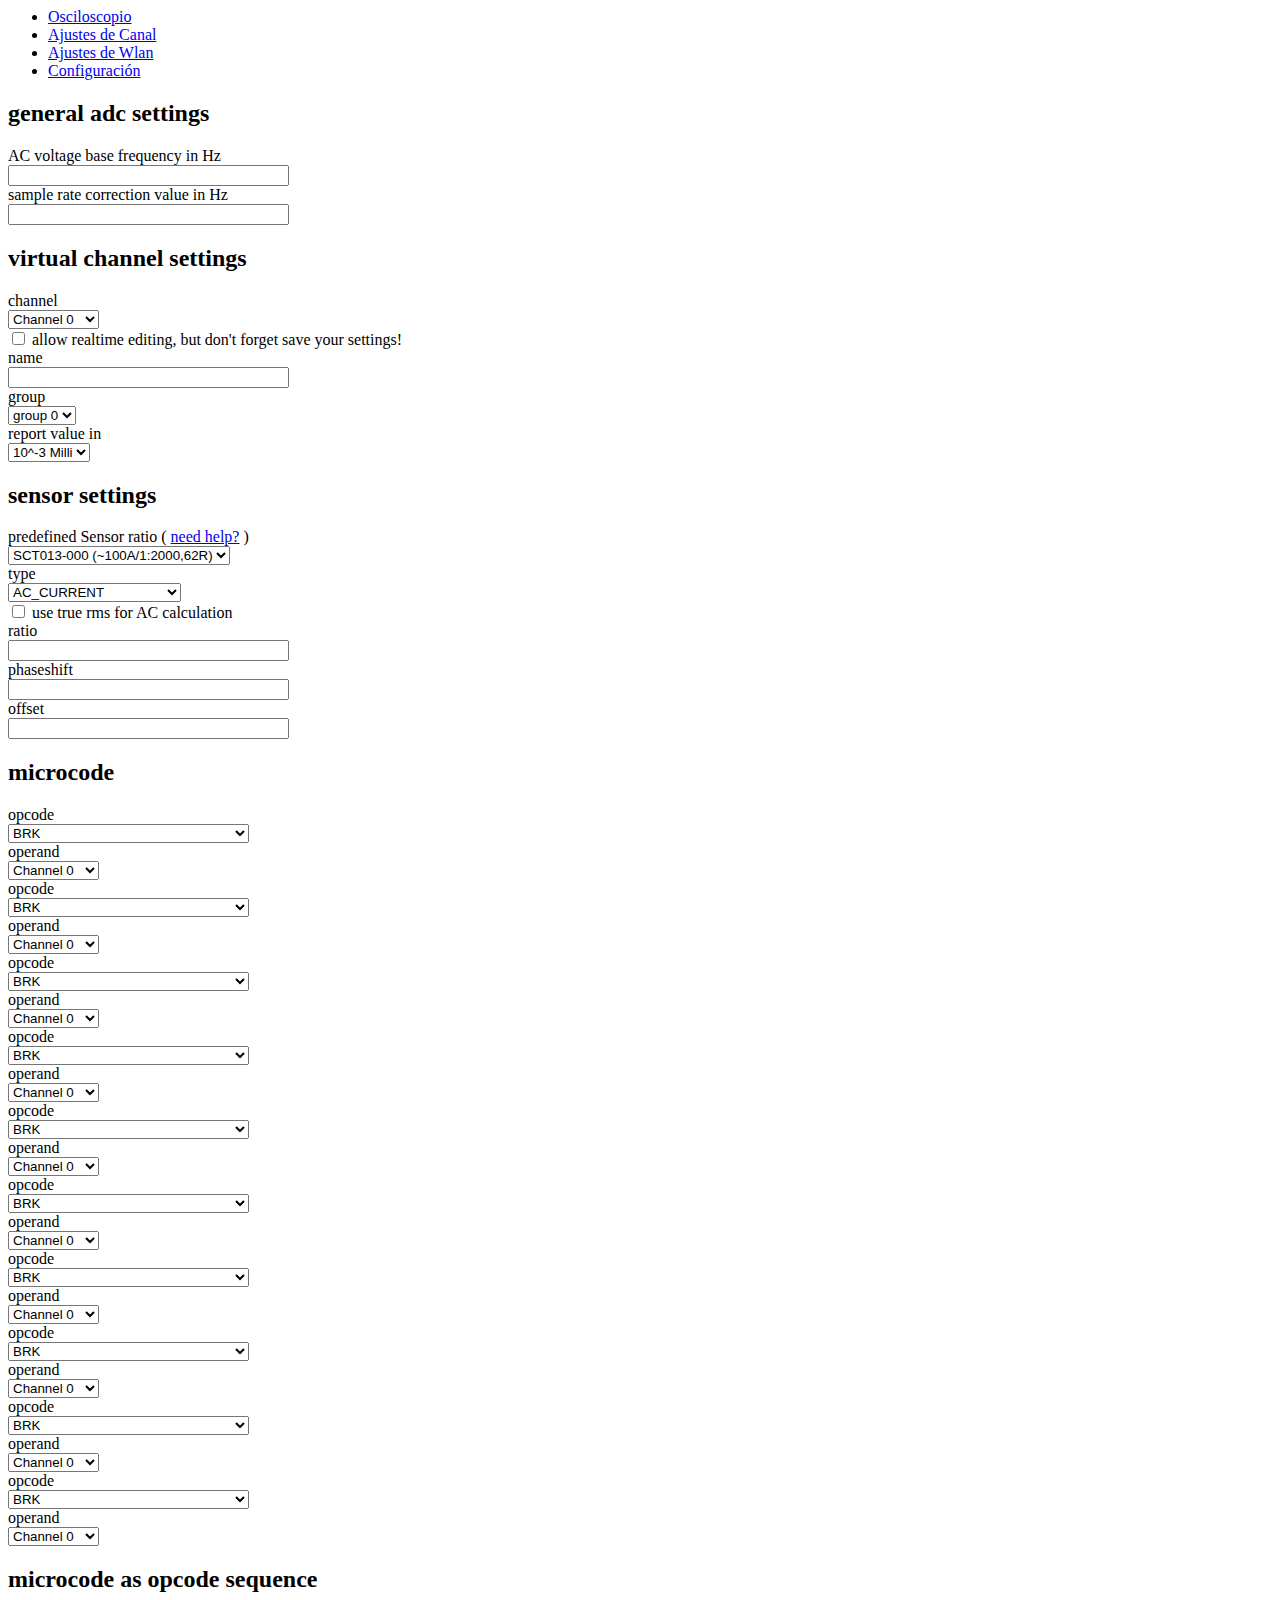
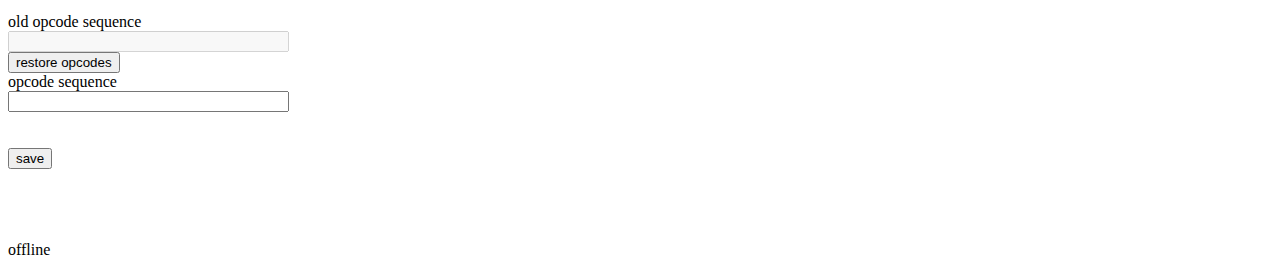
==== data/channel.htm @ c09fe31c "Cambios en el orden del menu" ====
<html>
<head>
   <meta charset='utf-8'>
   <meta http-equiv="X-UA-Compatible" content="IE=edge">
   <meta name="viewport" content="width=device-width, initial-scale=1">
   <link rel="stylesheet" href="styles.css">
<script src="jquery-lastest.min.js" type="text/javascript"></script>
<script src="alarm.js" type="text/javascript"></script>
<script src="script.js"></script>
</head>
<body>
<div id='cssmenu'>
<ul>
  <li><a href='live.htm'>Osciloscopio</a></li>
  <li><a href='channel.htm'>Ajustes de Canal</a></li>
  <!-- <li><a href='group.htm'>group settings</a></li>
  <li><a href='display.htm'>Display settings</a></li>
  <li><a href='ioport.htm'>IO Port settings</a></li> -->
  <!-- <li><a href='mqtt.htm'>MQTT settings</a></li> -->
  <li><a href='wlan.htm'>Ajustes de Wlan</a></li>
  <li><a href='index.htm'>Configuración</a></li>
  <!-- <li><a href='update.htm'>Web update</a></li>
  <li><a href='info.htm'>Info</a></li> -->
</ul>
</div>
<div id="measurement_settings" class="hbox">
  <h2>general adc settings</h2>
  <div class="vbox">
    <label>AC voltage base frequency in Hz</label><br>
    <div class="box">
      <input type='text' size='32' id='network_frequency'></input>
    </div>
  </div>
  <div class="vbox">
    <label>sample rate correction value in Hz</label><br>
    <div class="box">
      <input type='text' size='32' id='samplerate_corr'></input>
    </div>
  </div>
  <h2>virtual channel settings</h2>
  <div class="vbox">
    <label>channel</label><br>
    <div class="box">
      <div class="select-wrapper"><select id="channel" name="channel" onchange='SendSetting("channel");get_channel_config();refreshOpcode( "channel_opcodeseq_str" );'><option value="0">Channel 0</option><option value="1">Channel 1</option><option value="2">Channel 2</option><option value="3">Channel 3</option><option value="4">Channel 4</option><option value="5">Channel 5</option><option value="6">Channel 6</option><option value="7">Channel 7</option><option value="8">Channel 8</option><option value="9">Channel 9</option><option value="10">Channel 10</option><option value="11">Channel 11</option><option value="12">Channel 12</option></select></div>
    </div>
  </div>
  <div class="vbox">
    <input type="checkbox" id="realtime_edit" name="realtime_edit" unchecked><label for="realtime_edit"> allow realtime editing, but don't forget save your settings!</label>
  </div class="vbox">
  <div class="vbox">
    </label>name</label><br>
    <div class="box">
      <input type='text' size='32' id='channel_name' onchange='if( document.getElementById( "realtime_edit" ).checked ) SendSetting( "channel_name" );'></input>
    </div>
  </div>
  <div class="vbox">
    <label>group</label><br>
    <div class="box">
      <div class="select-wrapper"><select id="channel_group_id" name="channel_group_id"><option value="0">group 0</option><option value="1">group 1</option><option value="2">group 2</option><option value="3">group 3</option><option value="4">group 4</option><option value="5">group 5</option></select></div>
    </div>
  </div>
  <div class="vbox">
    <label>report value in</label><br>
    <div class="box">
      <div class="select-wrapper"><select id="channel_report_exp" name="channel_report_exp" onchange='if( document.getElementById( "realtime_edit" ).checked ) SendSetting( "channel_report_exp" );'><option value="-3">10^-3 Milli</option><option value="0">10^0</option><option value="3">10^3 Kilo</option></select></div>
    </div>
  </div>
  <h2>sensor settings</h2>
  <div class="vbox">
    <label>predefined Sensor ratio ( <a href="sensor.htm" target="_blank" rel="noopener noreferrer">need help?</a> )</label><br>
    <div class="select-wrapper"><select id="SensorType" name="SensorType" onclick='setSensor( document.getElementById( "SensorType" ).value );'><option value="0.025989163\0\-2048.0\true">SCT013-000 (~100A/1:2000,62R)</option><option value="0.330000\30\-2048.0\true">ZMPT101B (~250V/1M:2M)</option><option value="0.006598395\0\-2048.0\false">ACS712 (=5A/1k:2k)</option><option value="0.012207031\0\-2048.0\false">ACS712 (=20A/1k:2k)</option><option value="0.018495502\0\-2048.0\false">ACS712 (=30A/1k:2k)</option><option value="0.008862305\0\0.0\false">voltage divider (=36V/1k:10k)</option><option value="0.004833984\0\0.0\false">voltage divider (=19.8V/2k:10k)</option><option value="0.001208496\0\0.0\false">voltage divider (=4.95V/2k:1k)</option><option value="0.000805664\0\0.0\false">direct voltage</option></select></div>
  </div>
  <div class="vbox">
    <label>type</label><br>
    <div class="box">
      <div class="select-wrapper"><select id="channel_type" name="channel_type" onchange='if( document.getElementById( "realtime_edit" ).checked ) SendSetting( "channel_type" );'><option value="0">AC_CURRENT</option><option value="1">AC_VOLTAGE</option><option value="2">DC_CURRENT</option><option value="3">DC_VOLTAGE</option><option value="4">AC_POWER</option><option value="5">AC_REACTIVE_POWER</option><option value="6">DC_POWER</option><option value="7">CHANNEL_NOT_USED</option></select></select></div>
    </div>
  </div>
  <div class="vbox">
    <input type="checkbox" id="channel_true_rms" name="channel_true_rms" onchange='if( document.getElementById( "realtime_edit" ).checked ) SendCheckboxSetting( "channel_true_rms" );' unchecked><label for="channel_true_rms"> use true rms for AC calculation</label>
  </div class="vbox">
  <div class="vbox">
    </label>ratio</label><br>
    <div class="box">
      <input type='text' size='32' id='channel_ratio' onchange='if( document.getElementById( "realtime_edit" ).checked ) SendSetting( "channel_ratio" );'></input>
    </div>
  </div>
  <div class="vbox">
    <label>phaseshift</label><br>
    <div class="box">
      <input type='text' size='32' id='channel_phaseshift' onchange='if( document.getElementById( "realtime_edit" ).checked ) SendSetting( "channel_phaseshift" );'></input>
    </div>
  </div>
  <div class="vbox">
    </label>offset</label><br>
    <div class="box">
      <input type='text' size='32' id='channel_offset' onchange='if( document.getElementById( "realtime_edit" ).checked ) SendSetting( "channel_offset" );'></input>
    </div>
  </div>
  <h2>microcode</h2>
  <div class="vbox">
    <div class="box">
      <label>opcode</label><br>
      <div class="select-wrapper"><select id="opcode_0" name="opcode_0" onclick='refreshOpcodeStr( "channel_opcodeseq_str" );'><option value="0">BRK</option><option value="4">NOP</option><option value="1">A = A + OPERAND</option><option value="2">A = A - OPERAND</option><option value="3">A = A * OPERAND</option><option value="8">A = A * OPERAND RATIO</option><option value="9">A = A * OPERAND SIGN</option><option value="b">A = A * OPERAND REACTIVE SIGN</option><option value="a">A = |A|</option><option value="d">NEG</option><option value="e">PASS NEGATIV</option><option value="f">PASS POSITIV</option><option value="5">A = ADC FROM OPERAND</option><option value="7">FILTER A WITH</option><option value="6">SET A TO</option></select></div>
    </div>
    <div class="box">
      <label>operand</label><br>
      <div class="select-wrapper"><select id="channel_0" name="channel_0"onclick='refreshOpcodeStr( "channel_opcodeseq_str" )';><option value="0">Channel 0</option><option value="1">Channel 1</option><option value="2">Channel 2</option><option value="3">Channel 3</option><option value="4">Channel 4</option><option value="5">Channel 5</option><option value="6">Channel 6</option><option value="7">Channel 7</option><option value="8">Channel 8</option><option value="9">Channel 9</option><option value="a">Channel 10</option><option value="b">Channel 11</option><option value="c">Channel 12</option></select></div>
    </div>
  </div>
  <div class="vbox">
    <div class="box">
      <label>opcode</label><br>
      <div class="select-wrapper"><select id="opcode_1" name="opcode_1" onclick='refreshOpcodeStr( "channel_opcodeseq_str");'><option value="0">BRK</option><option value="4">NOP</option><option value="1">A = A + OPERAND</option><option value="2">A = A - OPERAND</option><option value="3">A = A * OPERAND</option><option value="8">A = A * OPERAND RATIO</option><option value="9">A = A * OPERAND SIGN</option><option value="b">A = A * OPERAND REACTIVE SIGN</option><option value="a">A = |A|</option><option value="d">NEG</option><option value="e">PASS NEGATIV</option><option value="f">PASS POSITIV</option><option value="5">A = ADC FROM OPERAND</option><option value="7">FILTER A WITH</option><option value="6">SET A TO</option></select></div>
    </div>
    <div class="box">
      <label>operand</label><br>
      <div class="select-wrapper"><select id="channel_1" name="channel_1"onclick='refreshOpcodeStr( "channel_opcodeseq_str")';><option value="0">Channel 0</option><option value="1">Channel 1</option><option value="2">Channel 2</option><option value="3">Channel 3</option><option value="4">Channel 4</option><option value="5">Channel 5</option><option value="6">Channel 6</option><option value="7">Channel 7</option><option value="8">Channel 8</option><option value="9">Channel 9</option><option value="a">Channel 10</option><option value="b">Channel 11</option><option value="c">Channel 12</option></select></div>
    </div>
  </div>
  <div class="vbox">
    <div class="box">
      <label>opcode</label><br>
      <div class="select-wrapper"><select id="opcode_2" name="opcode_2" onclick='refreshOpcodeStr( "channel_opcodeseq_str" );'><option value="0">BRK</option><option value="4">NOP</option><option value="1">A = A + OPERAND</option><option value="2">A = A - OPERAND</option><option value="3">A = A * OPERAND</option><option value="8">A = A * OPERAND RATIO</option><option value="9">A = A * OPERAND SIGN</option><option value="b">A = A * OPERAND REACTIVE SIGN</option><option value="a">A = |A|</option><option value="d">NEG</option><option value="e">PASS NEGATIV</option><option value="f">PASS POSITIV</option><option value="5">A = ADC FROM OPERAND</option><option value="7">FILTER A WITH</option><option value="6">SET A TO</option></select></div>
    </div>
    <div class="box">
      <label>operand</label><br>
      <div class="select-wrapper"><select id="channel_2" name="channel_2"onclick='refreshOpcodeStr( "channel_opcodeseq_str" )';><option value="0">Channel 0</option><option value="1">Channel 1</option><option value="2">Channel 2</option><option value="3">Channel 3</option><option value="4">Channel 4</option><option value="5">Channel 5</option><option value="6">Channel 6</option><option value="7">Channel 7</option><option value="8">Channel 8</option><option value="9">Channel 9</option><option value="a">Channel 10</option><option value="b">Channel 11</option><option value="c">Channel 12</option></select></div>
    </div>
  </div>
  <div class="vbox">
    <div class="box">
      <label>opcode</label><br>
      <div class="select-wrapper"><select id="opcode_3" name="opcode_3" onclick='refreshOpcodeStr( "channel_opcodeseq_str" );'><option value="0">BRK</option><option value="4">NOP</option><option value="1">A = A + OPERAND</option><option value="2">A = A - OPERAND</option><option value="3">A = A * OPERAND</option><option value="8">A = A * OPERAND RATIO</option><option value="9">A = A * OPERAND SIGN</option><option value="b">A = A * OPERAND REACTIVE SIGN</option><option value="a">A = |A|</option><option value="d">NEG</option><option value="e">PASS NEGATIV</option><option value="f">PASS POSITIV</option><option value="5">A = ADC FROM OPERAND</option><option value="7">FILTER A WITH</option><option value="6">SET A TO</option></select></div>
    </div>
    <div class="box">
      <label>operand</label><br>
      <div class="select-wrapper"><select id="channel_3" name="channel_3"onclick='refreshOpcodeStr( "channel_opcodeseq_str" )';><option value="0">Channel 0</option><option value="1">Channel 1</option><option value="2">Channel 2</option><option value="3">Channel 3</option><option value="4">Channel 4</option><option value="5">Channel 5</option><option value="6">Channel 6</option><option value="7">Channel 7</option><option value="8">Channel 8</option><option value="9">Channel 9</option><option value="a">Channel 10</option><option value="b">Channel 11</option><option value="c">Channel 12</option></select></div>
    </div>
  </div>
  <div class="vbox">
    <div class="box">
      <label>opcode</label><br>
      <div class="select-wrapper"><select id="opcode_4" name="opcode_4" onclick='refreshOpcodeStr( "channel_opcodeseq_str" );'><option value="0">BRK</option><option value="4">NOP</option><option value="1">A = A + OPERAND</option><option value="2">A = A - OPERAND</option><option value="3">A = A * OPERAND</option><option value="8">A = A * OPERAND RATIO</option><option value="9">A = A * OPERAND SIGN</option><option value="b">A = A * OPERAND REACTIVE SIGN</option><option value="a">A = |A|</option><option value="d">NEG</option><option value="e">PASS NEGATIV</option><option value="f">PASS POSITIV</option><option value="5">A = ADC FROM OPERAND</option><option value="7">FILTER A WITH</option><option value="6">SET A TO</option></select></div>
    </div>
    <div class="box">
      <label>operand</label><br>
      <div class="select-wrapper"><select id="channel_4" name="channel_4"onclick='refreshOpcodeStr( "channel_opcodeseq_str" )';><option value="0">Channel 0</option><option value="1">Channel 1</option><option value="2">Channel 2</option><option value="3">Channel 3</option><option value="4">Channel 4</option><option value="5">Channel 5</option><option value="6">Channel 6</option><option value="7">Channel 7</option><option value="8">Channel 8</option><option value="9">Channel 9</option><option value="a">Channel 10</option><option value="b">Channel 11</option><option value="c">Channel 12</option></select></div>
    </div>
  </div>
  <div class="vbox">
    <div class="box">
      <label>opcode</label><br>
      <div class="select-wrapper"><select id="opcode_5" name="opcode_5" onclick='refreshOpcodeStr( "channel_opcodeseq_str" );'><option value="0">BRK</option><option value="4">NOP</option><option value="1">A = A + OPERAND</option><option value="2">A = A - OPERAND</option><option value="3">A = A * OPERAND</option><option value="8">A = A * OPERAND RATIO</option><option value="9">A = A * OPERAND SIGN</option><option value="b">A = A * OPERAND REACTIVE SIGN</option><option value="a">A = |A|</option><option value="d">NEG</option><option value="e">PASS NEGATIV</option><option value="f">PASS POSITIV</option><option value="5">A = ADC FROM OPERAND</option><option value="7">FILTER A WITH</option><option value="6">SET A TO</option></select></div>
    </div>
    <div class="box">
      <label>operand</label><br>
      <div class="select-wrapper"><select id="channel_5" name="channel_5"onclick='refreshOpcodeStr( "channel_opcodeseq_str" )';><option value="0">Channel 0</option><option value="1">Channel 1</option><option value="2">Channel 2</option><option value="3">Channel 3</option><option value="4">Channel 4</option><option value="5">Channel 5</option><option value="6">Channel 6</option><option value="7">Channel 7</option><option value="8">Channel 8</option><option value="9">Channel 9</option><option value="a">Channel 10</option><option value="b">Channel 11</option><option value="c">Channel 12</option></select></div>
    </div>
  </div>
  <div class="vbox">
    <div class="box">
      <label>opcode</label><br>
      <div class="select-wrapper"><select id="opcode_6" name="opcode_6" onclick='refreshOpcodeStr( "channel_opcodeseq_str" );'><option value="0">BRK</option><option value="4">NOP</option><option value="1">A = A + OPERAND</option><option value="2">A = A - OPERAND</option><option value="3">A = A * OPERAND</option><option value="8">A = A * OPERAND RATIO</option><option value="9">A = A * OPERAND SIGN</option><option value="b">A = A * OPERAND REACTIVE SIGN</option><option value="a">A = |A|</option><option value="d">NEG</option><option value="e">PASS NEGATIV</option><option value="f">PASS POSITIV</option><option value="5">A = ADC FROM OPERAND</option><option value="7">FILTER A WITH</option><option value="6">SET A TO</option></select></div>
    </div>
    <div class="box">
      <label>operand</label><br>
      <div class="select-wrapper"><select id="channel_6" name="channel_6"onclick='refreshOpcodeStr( "channel_opcodeseq_str" )';><option value="0">Channel 0</option><option value="1">Channel 1</option><option value="2">Channel 2</option><option value="3">Channel 3</option><option value="4">Channel 4</option><option value="5">Channel 5</option><option value="6">Channel 6</option><option value="7">Channel 7</option><option value="8">Channel 8</option><option value="9">Channel 9</option><option value="a">Channel 10</option><option value="b">Channel 11</option><option value="c">Channel 12</option></select></div>
    </div>
  </div>
  <div class="vbox">
    <div class="box">
      <label>opcode</label><br>
      <div class="select-wrapper"><select id="opcode_7" name="opcode_7" onclick='refreshOpcodeStr( "channel_opcodeseq_str" );'><option value="0">BRK</option><option value="4">NOP</option><option value="1">A = A + OPERAND</option><option value="2">A = A - OPERAND</option><option value="3">A = A * OPERAND</option><option value="8">A = A * OPERAND RATIO</option><option value="9">A = A * OPERAND SIGN</option><option value="b">A = A * OPERAND REACTIVE SIGN</option><option value="a">A = |A|</option><option value="d">NEG</option><option value="e">PASS NEGATIV</option><option value="f">PASS POSITIV</option><option value="5">A = ADC FROM OPERAND</option><option value="7">FILTER A WITH</option><option value="6">SET A TO</option></select></div>
    </div>
    <div class="box">
      <label>operand</label><br>
      <div class="select-wrapper"><select id="channel_7" name="channel_7"onclick='refreshOpcodeStr( "channel_opcodeseq_str" )';><option value="0">Channel 0</option><option value="1">Channel 1</option><option value="2">Channel 2</option><option value="3">Channel 3</option><option value="4">Channel 4</option><option value="5">Channel 5</option><option value="6">Channel 6</option><option value="7">Channel 7</option><option value="8">Channel 8</option><option value="9">Channel 9</option><option value="a">Channel 10</option><option value="b">Channel 11</option><option value="c">Channel 12</option></select></div>
    </div>
  </div>
  <div class="vbox">
    <div class="box">
      <label>opcode</label><br>
      <div class="select-wrapper"><select id="opcode_8" name="opcode_8" onclick='refreshOpcodeStr( "channel_opcodeseq_str" );'><option value="0">BRK</option><option value="4">NOP</option><option value="1">A = A + OPERAND</option><option value="2">A = A - OPERAND</option><option value="3">A = A * OPERAND</option><option value="8">A = A * OPERAND RATIO</option><option value="9">A = A * OPERAND SIGN</option><option value="b">A = A * OPERAND REACTIVE SIGN</option><option value="a">A = |A|</option><option value="d">NEG</option><option value="e">PASS NEGATIV</option><option value="f">PASS POSITIV</option><option value="5">A = ADC FROM OPERAND</option><option value="7">FILTER A WITH</option><option value="6">SET A TO</option></select></div>
    </div>
    <div class="box">
      <label>operand</label><br>
      <div class="select-wrapper"><select id="channel_8" name="channel_8"onclick='refreshOpcodeStr( "channel_opcodeseq_str" )';><option value="0">Channel 0</option><option value="1">Channel 1</option><option value="2">Channel 2</option><option value="3">Channel 3</option><option value="4">Channel 4</option><option value="5">Channel 5</option><option value="6">Channel 6</option><option value="7">Channel 7</option><option value="8">Channel 8</option><option value="9">Channel 9</option><option value="a">Channel 10</option><option value="b">Channel 11</option><option value="c">Channel 12</option></select></div>
    </div>
  </div>
  <div class="vbox">
    <div class="box">
      <label>opcode</label><br>
      <div class="select-wrapper"><select id="opcode_9" name="opcode_9" onclick='refreshOpcodeStr( "channel_opcodeseq_str" );'><option value="0">BRK</option><option value="4">NOP</option><option value="1">A = A + OPERAND</option><option value="2">A = A - OPERAND</option><option value="3">A = A * OPERAND</option><option value="8">A = A * OPERAND RATIO</option><option value="9">A = A * OPERAND SIGN</option><option value="b">A = A * OPERAND REACTIVE SIGN</option><option value="a">A = |A|</option><option value="d">NEG</option><option value="e">PASS NEGATIV</option><option value="f">PASS POSITIV</option><option value="5">A = ADC FROM OPERAND</option><option value="7">FILTER A WITH</option><option value="6">SET A TO</option></select></div>
    </div>
    <div class="box">
      <label>operand</label><br>
      <div class="select-wrapper"><select id="channel_9" name="channel_9"onclick='refreshOpcodeStr( "channel_opcodeseq_str" )';><option value="0">Channel 0</option><option value="1">Channel 1</option><option value="2">Channel 2</option><option value="3">Channel 3</option><option value="4">Channel 4</option><option value="5">Channel 5</option><option value="6">Channel 6</option><option value="7">Channel 7</option><option value="8">Channel 8</option><option value="9">Channel 9</option><option value="a">Channel 10</option><option value="b">Channel 11</option><option value="c">Channel 12</option></select></div>
    </div>
  </div>
  <h2>microcode as opcode sequence</h2>
  <div class="vbox">
    <label>old opcode sequence</label><br>
    <div class="box">
      <input type='text' size='32' id='old_channel_opcodeseq_str' name='old_channel_opcodeseq_str' disabled></input>
    </div>
    <div class="box">
      <button type='button' onclick='document.getElementById( "channel_opcodeseq_str" ).value = document.getElementById( "old_channel_opcodeseq_str" ).value; refreshOpcode( "channel_opcodeseq_str" );' class='smallbutton'>restore opcodes</button>
    </div>
  </div>
  <div class="vbox">
    <label>opcode sequence</label><br>
    <div class="box">
      <input type='text' size='32' id='channel_opcodeseq_str' name='channel_opcodeseq_str' onchange='refreshOpcode( "channel_opcodeseq_str" );'></input>
    </div>
  </div>
</div>
<br>
<br>
<button type='button' onclick='SendSetting("network_frequency");SendSetting("samplerate_corr");SendCheckboxSetting("channel_true_rms");SendSetting("channel_opcodeseq_str");SendSetting("channel_type");SendSetting("channel_phaseshift");SendSetting("channel_report_exp");SendSetting("channel_offset");SendSetting("channel_name");SendSetting("channel_ratio");SendSetting("channel_group_id");SaveSettings();get_channel_config();get_measurement_settings();' class='button'>save</button><br><br>
<br>
<br>
<br>
<div id='fixedfooter'><span id='status'>offline</span></div>
</body>
</html>
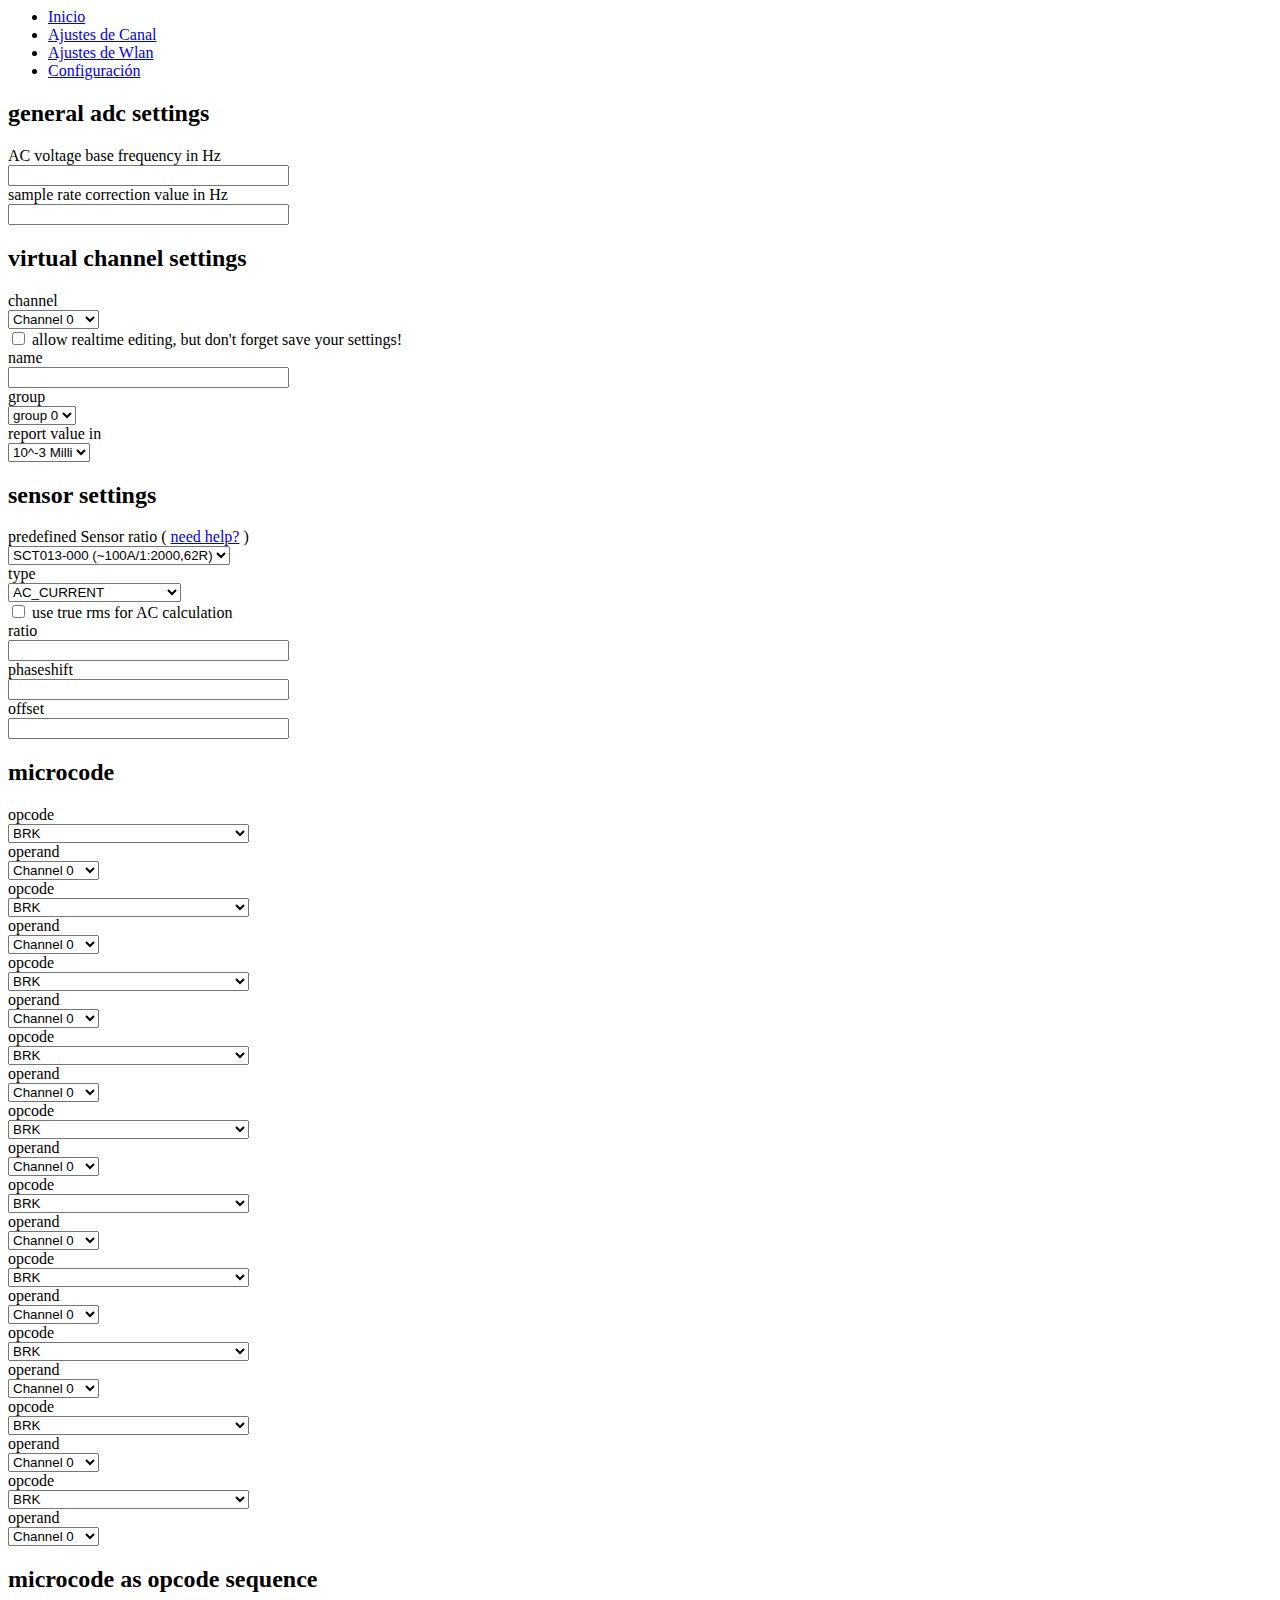
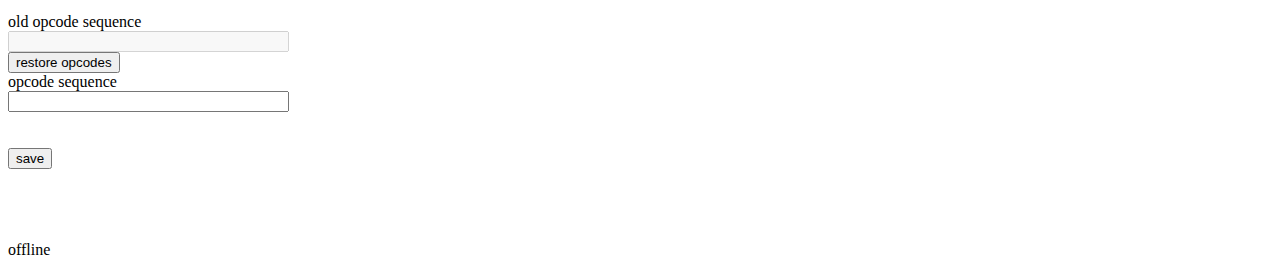
==== commit 7e73bdf3: "Osciloscopio a Inicio" ====
--- a/data/channel.htm
+++ b/data/channel.htm
@@ -11,7 +11,7 @@
 <body>
 <div id='cssmenu'>
 <ul>
-  <li><a href='live.htm'>Osciloscopio</a></li>
+  <li><a href='live.htm'>Inicio</a></li>
   <li><a href='channel.htm'>Ajustes de Canal</a></li>
   <!-- <li><a href='group.htm'>group settings</a></li>
   <li><a href='display.htm'>Display settings</a></li>
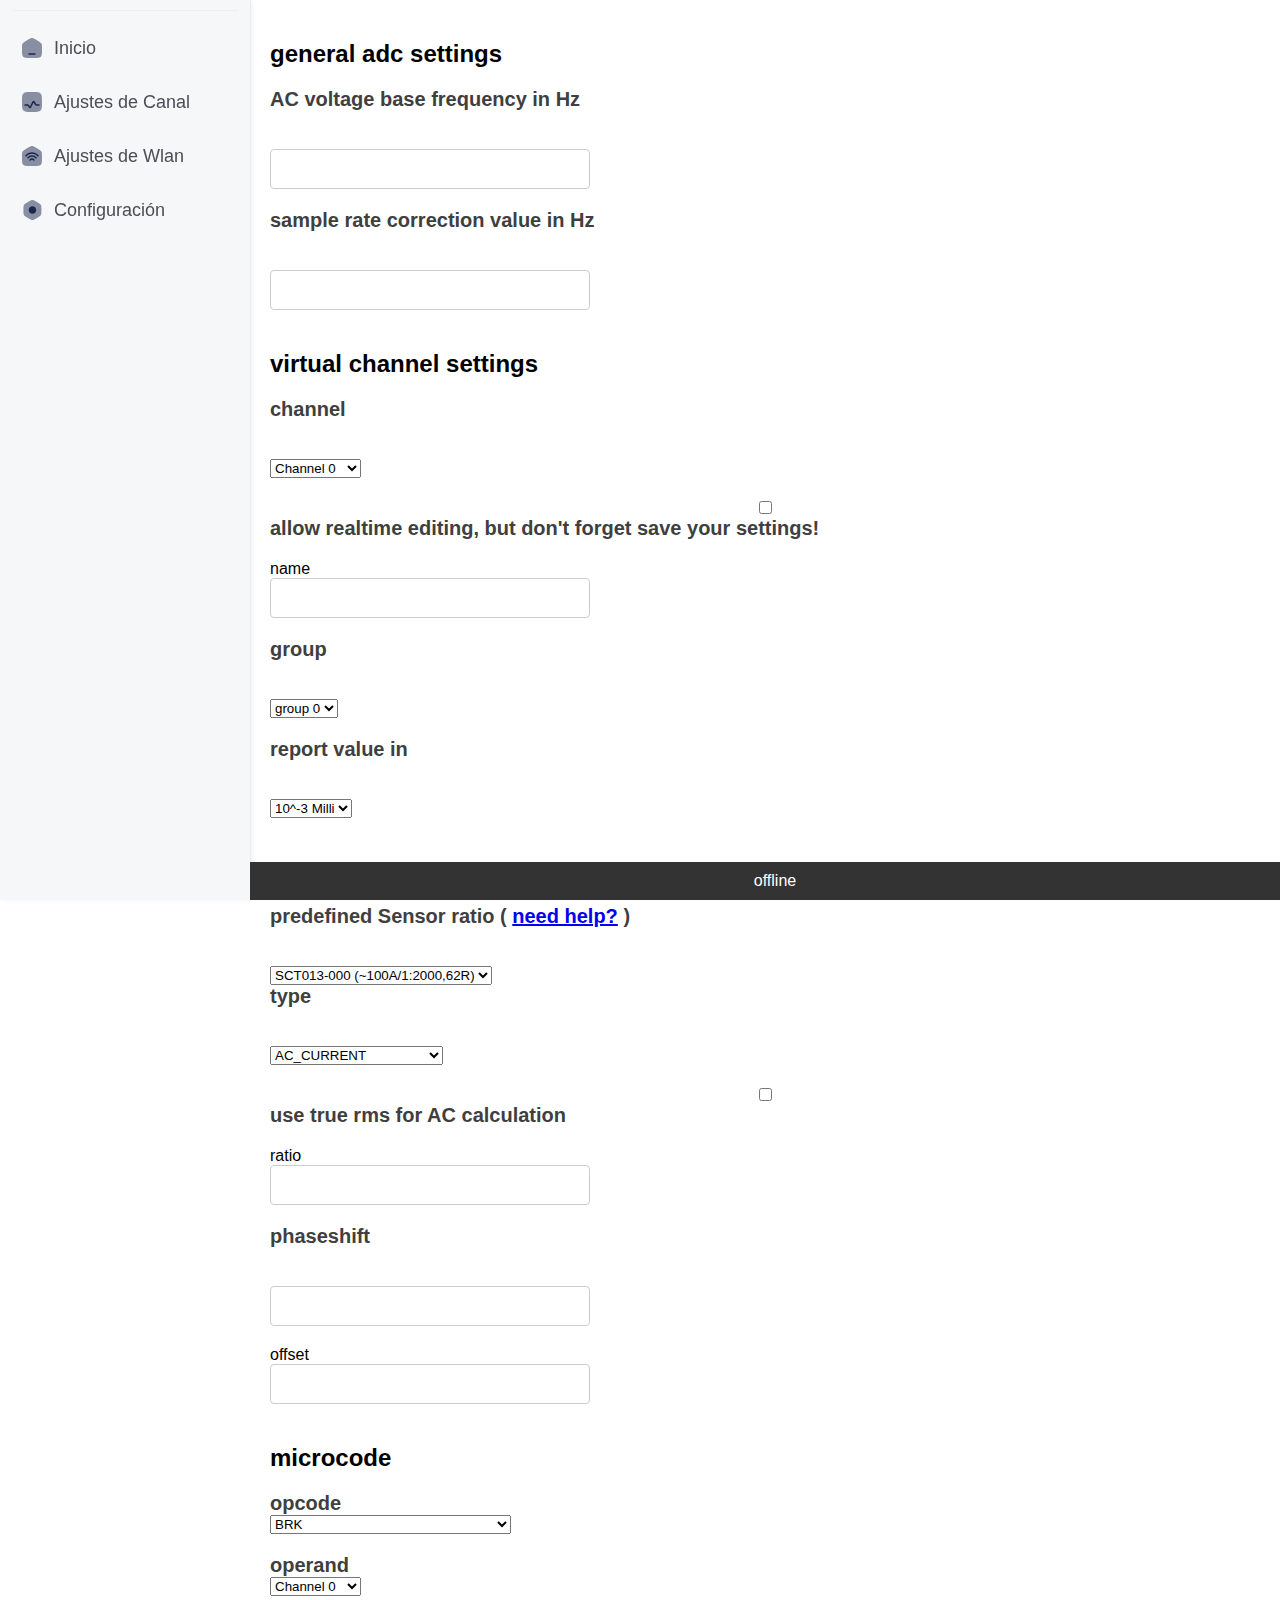
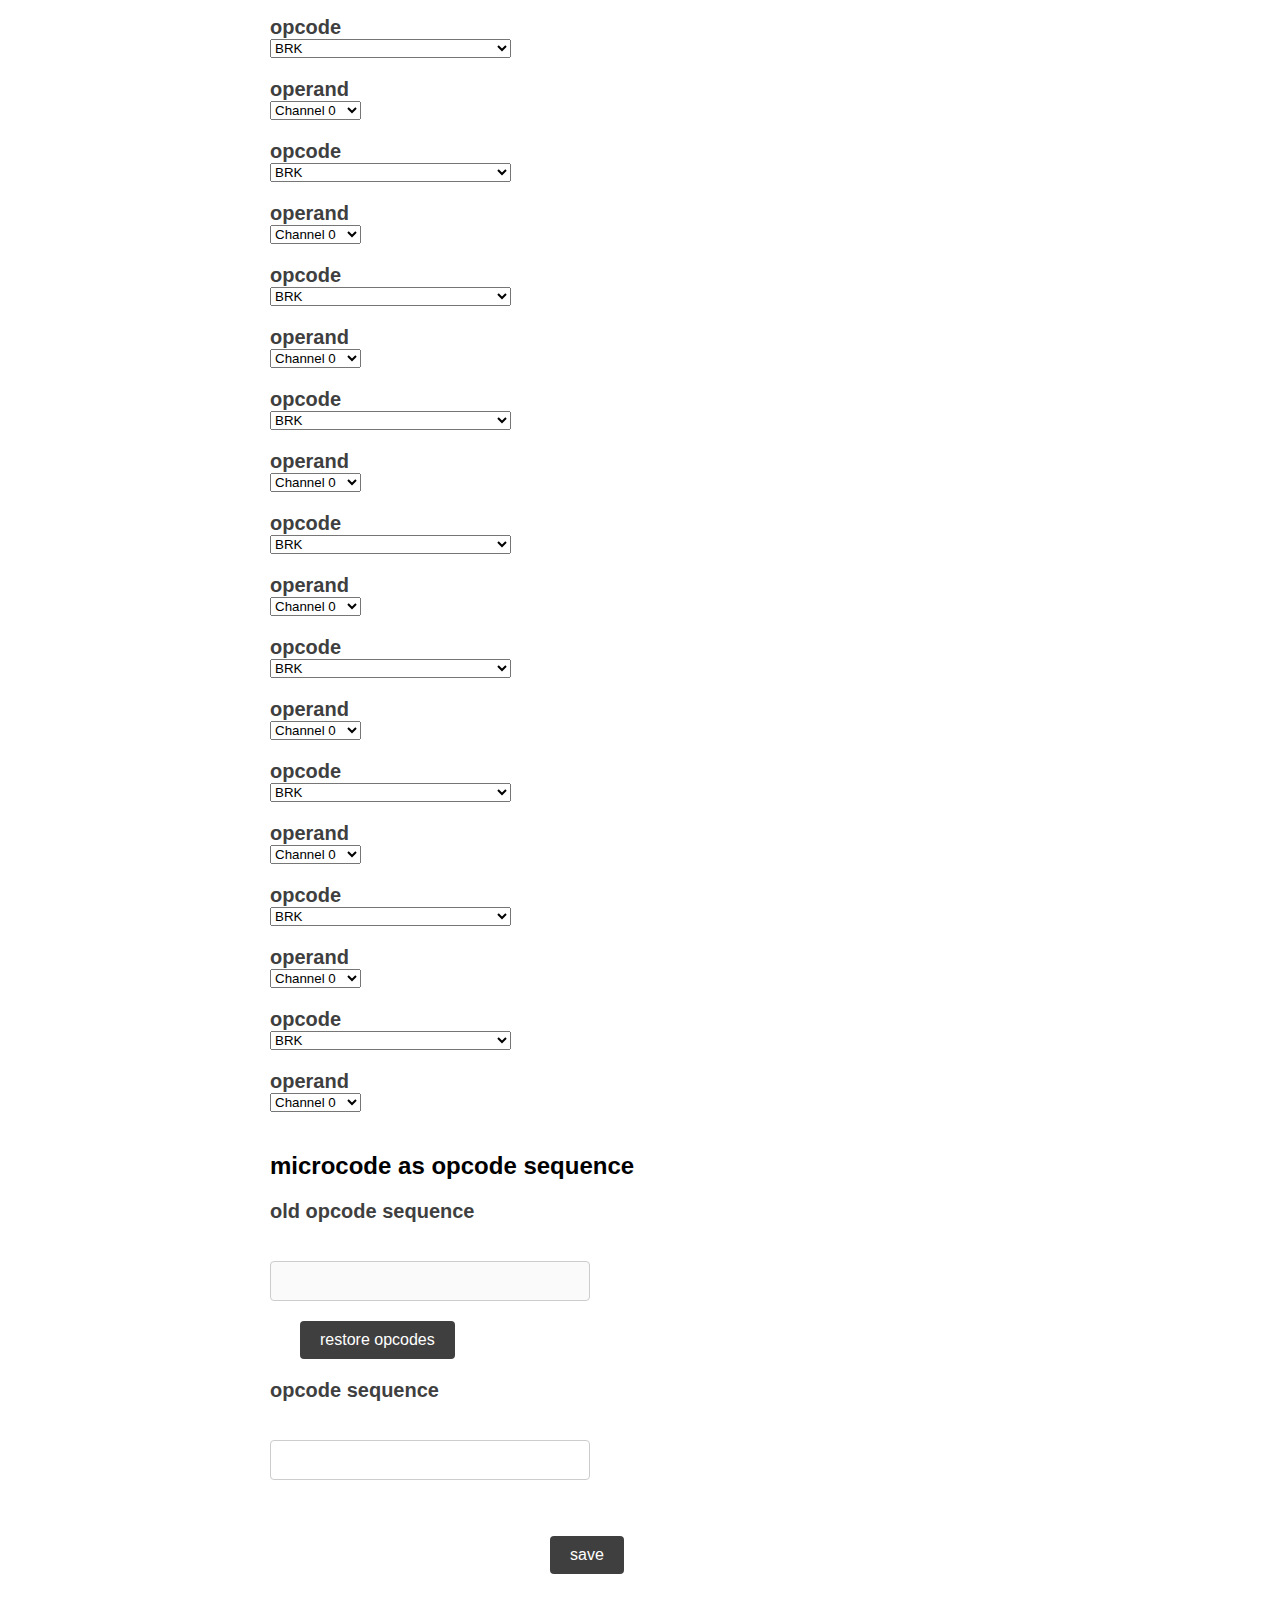
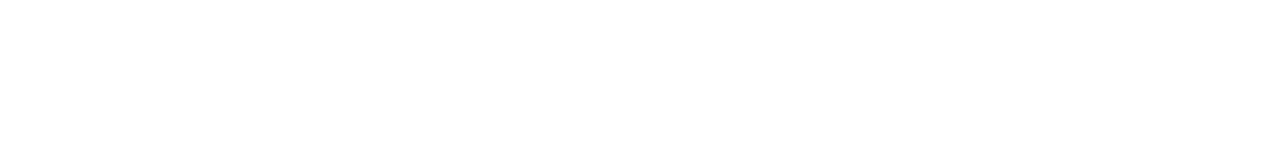
==== commit 77e33dc8: "ajusto estilos unifico menús" ====
--- a/data/channel.htm
+++ b/data/channel.htm
@@ -3,224 +3,222 @@
    <meta charset='utf-8'>
    <meta http-equiv="X-UA-Compatible" content="IE=edge">
    <meta name="viewport" content="width=device-width, initial-scale=1">
-   <link rel="stylesheet" href="styles.css">
+   <link rel="stylesheet" href="styles2.css">
 <script src="jquery-lastest.min.js" type="text/javascript"></script>
 <script src="alarm.js" type="text/javascript"></script>
 <script src="script.js"></script>
 </head>
 <body>
-<div id='cssmenu'>
-<ul>
-  <li><a href='live.htm'>Inicio</a></li>
-  <li><a href='channel.htm'>Ajustes de Canal</a></li>
-  <!-- <li><a href='group.htm'>group settings</a></li>
-  <li><a href='display.htm'>Display settings</a></li>
-  <li><a href='ioport.htm'>IO Port settings</a></li> -->
-  <!-- <li><a href='mqtt.htm'>MQTT settings</a></li> -->
-  <li><a href='wlan.htm'>Ajustes de Wlan</a></li>
-  <li><a href='index.htm'>Configuración</a></li>
-  <!-- <li><a href='update.htm'>Web update</a></li>
-  <li><a href='info.htm'>Info</a></li> -->
-</ul>
-</div>
-<div id="measurement_settings" class="hbox">
-  <h2>general adc settings</h2>
-  <div class="vbox">
-    <label>AC voltage base frequency in Hz</label><br>
-    <div class="box">
-      <input type='text' size='32' id='network_frequency'></input>
-    </div>
-  </div>
-  <div class="vbox">
-    <label>sample rate correction value in Hz</label><br>
-    <div class="box">
-      <input type='text' size='32' id='samplerate_corr'></input>
-    </div>
-  </div>
-  <h2>virtual channel settings</h2>
-  <div class="vbox">
-    <label>channel</label><br>
-    <div class="box">
-      <div class="select-wrapper"><select id="channel" name="channel" onchange='SendSetting("channel");get_channel_config();refreshOpcode( "channel_opcodeseq_str" );'><option value="0">Channel 0</option><option value="1">Channel 1</option><option value="2">Channel 2</option><option value="3">Channel 3</option><option value="4">Channel 4</option><option value="5">Channel 5</option><option value="6">Channel 6</option><option value="7">Channel 7</option><option value="8">Channel 8</option><option value="9">Channel 9</option><option value="10">Channel 10</option><option value="11">Channel 11</option><option value="12">Channel 12</option></select></div>
-    </div>
-  </div>
-  <div class="vbox">
-    <input type="checkbox" id="realtime_edit" name="realtime_edit" unchecked><label for="realtime_edit"> allow realtime editing, but don't forget save your settings!</label>
-  </div class="vbox">
-  <div class="vbox">
-    </label>name</label><br>
-    <div class="box">
-      <input type='text' size='32' id='channel_name' onchange='if( document.getElementById( "realtime_edit" ).checked ) SendSetting( "channel_name" );'></input>
-    </div>
-  </div>
-  <div class="vbox">
-    <label>group</label><br>
-    <div class="box">
-      <div class="select-wrapper"><select id="channel_group_id" name="channel_group_id"><option value="0">group 0</option><option value="1">group 1</option><option value="2">group 2</option><option value="3">group 3</option><option value="4">group 4</option><option value="5">group 5</option></select></div>
-    </div>
-  </div>
-  <div class="vbox">
-    <label>report value in</label><br>
-    <div class="box">
-      <div class="select-wrapper"><select id="channel_report_exp" name="channel_report_exp" onchange='if( document.getElementById( "realtime_edit" ).checked ) SendSetting( "channel_report_exp" );'><option value="-3">10^-3 Milli</option><option value="0">10^0</option><option value="3">10^3 Kilo</option></select></div>
-    </div>
-  </div>
-  <h2>sensor settings</h2>
-  <div class="vbox">
-    <label>predefined Sensor ratio ( <a href="sensor.htm" target="_blank" rel="noopener noreferrer">need help?</a> )</label><br>
-    <div class="select-wrapper"><select id="SensorType" name="SensorType" onclick='setSensor( document.getElementById( "SensorType" ).value );'><option value="0.025989163\0\-2048.0\true">SCT013-000 (~100A/1:2000,62R)</option><option value="0.330000\30\-2048.0\true">ZMPT101B (~250V/1M:2M)</option><option value="0.006598395\0\-2048.0\false">ACS712 (=5A/1k:2k)</option><option value="0.012207031\0\-2048.0\false">ACS712 (=20A/1k:2k)</option><option value="0.018495502\0\-2048.0\false">ACS712 (=30A/1k:2k)</option><option value="0.008862305\0\0.0\false">voltage divider (=36V/1k:10k)</option><option value="0.004833984\0\0.0\false">voltage divider (=19.8V/2k:10k)</option><option value="0.001208496\0\0.0\false">voltage divider (=4.95V/2k:1k)</option><option value="0.000805664\0\0.0\false">direct voltage</option></select></div>
-  </div>
-  <div class="vbox">
-    <label>type</label><br>
-    <div class="box">
-      <div class="select-wrapper"><select id="channel_type" name="channel_type" onchange='if( document.getElementById( "realtime_edit" ).checked ) SendSetting( "channel_type" );'><option value="0">AC_CURRENT</option><option value="1">AC_VOLTAGE</option><option value="2">DC_CURRENT</option><option value="3">DC_VOLTAGE</option><option value="4">AC_POWER</option><option value="5">AC_REACTIVE_POWER</option><option value="6">DC_POWER</option><option value="7">CHANNEL_NOT_USED</option></select></select></div>
-    </div>
-  </div>
-  <div class="vbox">
-    <input type="checkbox" id="channel_true_rms" name="channel_true_rms" onchange='if( document.getElementById( "realtime_edit" ).checked ) SendCheckboxSetting( "channel_true_rms" );' unchecked><label for="channel_true_rms"> use true rms for AC calculation</label>
-  </div class="vbox">
-  <div class="vbox">
-    </label>ratio</label><br>
-    <div class="box">
-      <input type='text' size='32' id='channel_ratio' onchange='if( document.getElementById( "realtime_edit" ).checked ) SendSetting( "channel_ratio" );'></input>
-    </div>
-  </div>
-  <div class="vbox">
-    <label>phaseshift</label><br>
-    <div class="box">
-      <input type='text' size='32' id='channel_phaseshift' onchange='if( document.getElementById( "realtime_edit" ).checked ) SendSetting( "channel_phaseshift" );'></input>
-    </div>
-  </div>
-  <div class="vbox">
-    </label>offset</label><br>
-    <div class="box">
-      <input type='text' size='32' id='channel_offset' onchange='if( document.getElementById( "realtime_edit" ).checked ) SendSetting( "channel_offset" );'></input>
-    </div>
-  </div>
-  <h2>microcode</h2>
-  <div class="vbox">
-    <div class="box">
-      <label>opcode</label><br>
-      <div class="select-wrapper"><select id="opcode_0" name="opcode_0" onclick='refreshOpcodeStr( "channel_opcodeseq_str" );'><option value="0">BRK</option><option value="4">NOP</option><option value="1">A = A + OPERAND</option><option value="2">A = A - OPERAND</option><option value="3">A = A * OPERAND</option><option value="8">A = A * OPERAND RATIO</option><option value="9">A = A * OPERAND SIGN</option><option value="b">A = A * OPERAND REACTIVE SIGN</option><option value="a">A = |A|</option><option value="d">NEG</option><option value="e">PASS NEGATIV</option><option value="f">PASS POSITIV</option><option value="5">A = ADC FROM OPERAND</option><option value="7">FILTER A WITH</option><option value="6">SET A TO</option></select></div>
-    </div>
-    <div class="box">
-      <label>operand</label><br>
-      <div class="select-wrapper"><select id="channel_0" name="channel_0"onclick='refreshOpcodeStr( "channel_opcodeseq_str" )';><option value="0">Channel 0</option><option value="1">Channel 1</option><option value="2">Channel 2</option><option value="3">Channel 3</option><option value="4">Channel 4</option><option value="5">Channel 5</option><option value="6">Channel 6</option><option value="7">Channel 7</option><option value="8">Channel 8</option><option value="9">Channel 9</option><option value="a">Channel 10</option><option value="b">Channel 11</option><option value="c">Channel 12</option></select></div>
-    </div>
-  </div>
-  <div class="vbox">
-    <div class="box">
-      <label>opcode</label><br>
-      <div class="select-wrapper"><select id="opcode_1" name="opcode_1" onclick='refreshOpcodeStr( "channel_opcodeseq_str");'><option value="0">BRK</option><option value="4">NOP</option><option value="1">A = A + OPERAND</option><option value="2">A = A - OPERAND</option><option value="3">A = A * OPERAND</option><option value="8">A = A * OPERAND RATIO</option><option value="9">A = A * OPERAND SIGN</option><option value="b">A = A * OPERAND REACTIVE SIGN</option><option value="a">A = |A|</option><option value="d">NEG</option><option value="e">PASS NEGATIV</option><option value="f">PASS POSITIV</option><option value="5">A = ADC FROM OPERAND</option><option value="7">FILTER A WITH</option><option value="6">SET A TO</option></select></div>
-    </div>
-    <div class="box">
-      <label>operand</label><br>
-      <div class="select-wrapper"><select id="channel_1" name="channel_1"onclick='refreshOpcodeStr( "channel_opcodeseq_str")';><option value="0">Channel 0</option><option value="1">Channel 1</option><option value="2">Channel 2</option><option value="3">Channel 3</option><option value="4">Channel 4</option><option value="5">Channel 5</option><option value="6">Channel 6</option><option value="7">Channel 7</option><option value="8">Channel 8</option><option value="9">Channel 9</option><option value="a">Channel 10</option><option value="b">Channel 11</option><option value="c">Channel 12</option></select></div>
-    </div>
-  </div>
-  <div class="vbox">
-    <div class="box">
-      <label>opcode</label><br>
-      <div class="select-wrapper"><select id="opcode_2" name="opcode_2" onclick='refreshOpcodeStr( "channel_opcodeseq_str" );'><option value="0">BRK</option><option value="4">NOP</option><option value="1">A = A + OPERAND</option><option value="2">A = A - OPERAND</option><option value="3">A = A * OPERAND</option><option value="8">A = A * OPERAND RATIO</option><option value="9">A = A * OPERAND SIGN</option><option value="b">A = A * OPERAND REACTIVE SIGN</option><option value="a">A = |A|</option><option value="d">NEG</option><option value="e">PASS NEGATIV</option><option value="f">PASS POSITIV</option><option value="5">A = ADC FROM OPERAND</option><option value="7">FILTER A WITH</option><option value="6">SET A TO</option></select></div>
-    </div>
-    <div class="box">
-      <label>operand</label><br>
-      <div class="select-wrapper"><select id="channel_2" name="channel_2"onclick='refreshOpcodeStr( "channel_opcodeseq_str" )';><option value="0">Channel 0</option><option value="1">Channel 1</option><option value="2">Channel 2</option><option value="3">Channel 3</option><option value="4">Channel 4</option><option value="5">Channel 5</option><option value="6">Channel 6</option><option value="7">Channel 7</option><option value="8">Channel 8</option><option value="9">Channel 9</option><option value="a">Channel 10</option><option value="b">Channel 11</option><option value="c">Channel 12</option></select></div>
-    </div>
-  </div>
-  <div class="vbox">
-    <div class="box">
-      <label>opcode</label><br>
-      <div class="select-wrapper"><select id="opcode_3" name="opcode_3" onclick='refreshOpcodeStr( "channel_opcodeseq_str" );'><option value="0">BRK</option><option value="4">NOP</option><option value="1">A = A + OPERAND</option><option value="2">A = A - OPERAND</option><option value="3">A = A * OPERAND</option><option value="8">A = A * OPERAND RATIO</option><option value="9">A = A * OPERAND SIGN</option><option value="b">A = A * OPERAND REACTIVE SIGN</option><option value="a">A = |A|</option><option value="d">NEG</option><option value="e">PASS NEGATIV</option><option value="f">PASS POSITIV</option><option value="5">A = ADC FROM OPERAND</option><option value="7">FILTER A WITH</option><option value="6">SET A TO</option></select></div>
-    </div>
-    <div class="box">
-      <label>operand</label><br>
-      <div class="select-wrapper"><select id="channel_3" name="channel_3"onclick='refreshOpcodeStr( "channel_opcodeseq_str" )';><option value="0">Channel 0</option><option value="1">Channel 1</option><option value="2">Channel 2</option><option value="3">Channel 3</option><option value="4">Channel 4</option><option value="5">Channel 5</option><option value="6">Channel 6</option><option value="7">Channel 7</option><option value="8">Channel 8</option><option value="9">Channel 9</option><option value="a">Channel 10</option><option value="b">Channel 11</option><option value="c">Channel 12</option></select></div>
-    </div>
-  </div>
-  <div class="vbox">
-    <div class="box">
-      <label>opcode</label><br>
-      <div class="select-wrapper"><select id="opcode_4" name="opcode_4" onclick='refreshOpcodeStr( "channel_opcodeseq_str" );'><option value="0">BRK</option><option value="4">NOP</option><option value="1">A = A + OPERAND</option><option value="2">A = A - OPERAND</option><option value="3">A = A * OPERAND</option><option value="8">A = A * OPERAND RATIO</option><option value="9">A = A * OPERAND SIGN</option><option value="b">A = A * OPERAND REACTIVE SIGN</option><option value="a">A = |A|</option><option value="d">NEG</option><option value="e">PASS NEGATIV</option><option value="f">PASS POSITIV</option><option value="5">A = ADC FROM OPERAND</option><option value="7">FILTER A WITH</option><option value="6">SET A TO</option></select></div>
-    </div>
-    <div class="box">
-      <label>operand</label><br>
-      <div class="select-wrapper"><select id="channel_4" name="channel_4"onclick='refreshOpcodeStr( "channel_opcodeseq_str" )';><option value="0">Channel 0</option><option value="1">Channel 1</option><option value="2">Channel 2</option><option value="3">Channel 3</option><option value="4">Channel 4</option><option value="5">Channel 5</option><option value="6">Channel 6</option><option value="7">Channel 7</option><option value="8">Channel 8</option><option value="9">Channel 9</option><option value="a">Channel 10</option><option value="b">Channel 11</option><option value="c">Channel 12</option></select></div>
-    </div>
-  </div>
-  <div class="vbox">
-    <div class="box">
-      <label>opcode</label><br>
-      <div class="select-wrapper"><select id="opcode_5" name="opcode_5" onclick='refreshOpcodeStr( "channel_opcodeseq_str" );'><option value="0">BRK</option><option value="4">NOP</option><option value="1">A = A + OPERAND</option><option value="2">A = A - OPERAND</option><option value="3">A = A * OPERAND</option><option value="8">A = A * OPERAND RATIO</option><option value="9">A = A * OPERAND SIGN</option><option value="b">A = A * OPERAND REACTIVE SIGN</option><option value="a">A = |A|</option><option value="d">NEG</option><option value="e">PASS NEGATIV</option><option value="f">PASS POSITIV</option><option value="5">A = ADC FROM OPERAND</option><option value="7">FILTER A WITH</option><option value="6">SET A TO</option></select></div>
-    </div>
-    <div class="box">
-      <label>operand</label><br>
-      <div class="select-wrapper"><select id="channel_5" name="channel_5"onclick='refreshOpcodeStr( "channel_opcodeseq_str" )';><option value="0">Channel 0</option><option value="1">Channel 1</option><option value="2">Channel 2</option><option value="3">Channel 3</option><option value="4">Channel 4</option><option value="5">Channel 5</option><option value="6">Channel 6</option><option value="7">Channel 7</option><option value="8">Channel 8</option><option value="9">Channel 9</option><option value="a">Channel 10</option><option value="b">Channel 11</option><option value="c">Channel 12</option></select></div>
-    </div>
-  </div>
-  <div class="vbox">
-    <div class="box">
-      <label>opcode</label><br>
-      <div class="select-wrapper"><select id="opcode_6" name="opcode_6" onclick='refreshOpcodeStr( "channel_opcodeseq_str" );'><option value="0">BRK</option><option value="4">NOP</option><option value="1">A = A + OPERAND</option><option value="2">A = A - OPERAND</option><option value="3">A = A * OPERAND</option><option value="8">A = A * OPERAND RATIO</option><option value="9">A = A * OPERAND SIGN</option><option value="b">A = A * OPERAND REACTIVE SIGN</option><option value="a">A = |A|</option><option value="d">NEG</option><option value="e">PASS NEGATIV</option><option value="f">PASS POSITIV</option><option value="5">A = ADC FROM OPERAND</option><option value="7">FILTER A WITH</option><option value="6">SET A TO</option></select></div>
-    </div>
-    <div class="box">
-      <label>operand</label><br>
-      <div class="select-wrapper"><select id="channel_6" name="channel_6"onclick='refreshOpcodeStr( "channel_opcodeseq_str" )';><option value="0">Channel 0</option><option value="1">Channel 1</option><option value="2">Channel 2</option><option value="3">Channel 3</option><option value="4">Channel 4</option><option value="5">Channel 5</option><option value="6">Channel 6</option><option value="7">Channel 7</option><option value="8">Channel 8</option><option value="9">Channel 9</option><option value="a">Channel 10</option><option value="b">Channel 11</option><option value="c">Channel 12</option></select></div>
-    </div>
-  </div>
-  <div class="vbox">
-    <div class="box">
-      <label>opcode</label><br>
-      <div class="select-wrapper"><select id="opcode_7" name="opcode_7" onclick='refreshOpcodeStr( "channel_opcodeseq_str" );'><option value="0">BRK</option><option value="4">NOP</option><option value="1">A = A + OPERAND</option><option value="2">A = A - OPERAND</option><option value="3">A = A * OPERAND</option><option value="8">A = A * OPERAND RATIO</option><option value="9">A = A * OPERAND SIGN</option><option value="b">A = A * OPERAND REACTIVE SIGN</option><option value="a">A = |A|</option><option value="d">NEG</option><option value="e">PASS NEGATIV</option><option value="f">PASS POSITIV</option><option value="5">A = ADC FROM OPERAND</option><option value="7">FILTER A WITH</option><option value="6">SET A TO</option></select></div>
-    </div>
-    <div class="box">
-      <label>operand</label><br>
-      <div class="select-wrapper"><select id="channel_7" name="channel_7"onclick='refreshOpcodeStr( "channel_opcodeseq_str" )';><option value="0">Channel 0</option><option value="1">Channel 1</option><option value="2">Channel 2</option><option value="3">Channel 3</option><option value="4">Channel 4</option><option value="5">Channel 5</option><option value="6">Channel 6</option><option value="7">Channel 7</option><option value="8">Channel 8</option><option value="9">Channel 9</option><option value="a">Channel 10</option><option value="b">Channel 11</option><option value="c">Channel 12</option></select></div>
-    </div>
-  </div>
-  <div class="vbox">
-    <div class="box">
-      <label>opcode</label><br>
-      <div class="select-wrapper"><select id="opcode_8" name="opcode_8" onclick='refreshOpcodeStr( "channel_opcodeseq_str" );'><option value="0">BRK</option><option value="4">NOP</option><option value="1">A = A + OPERAND</option><option value="2">A = A - OPERAND</option><option value="3">A = A * OPERAND</option><option value="8">A = A * OPERAND RATIO</option><option value="9">A = A * OPERAND SIGN</option><option value="b">A = A * OPERAND REACTIVE SIGN</option><option value="a">A = |A|</option><option value="d">NEG</option><option value="e">PASS NEGATIV</option><option value="f">PASS POSITIV</option><option value="5">A = ADC FROM OPERAND</option><option value="7">FILTER A WITH</option><option value="6">SET A TO</option></select></div>
-    </div>
-    <div class="box">
-      <label>operand</label><br>
-      <div class="select-wrapper"><select id="channel_8" name="channel_8"onclick='refreshOpcodeStr( "channel_opcodeseq_str" )';><option value="0">Channel 0</option><option value="1">Channel 1</option><option value="2">Channel 2</option><option value="3">Channel 3</option><option value="4">Channel 4</option><option value="5">Channel 5</option><option value="6">Channel 6</option><option value="7">Channel 7</option><option value="8">Channel 8</option><option value="9">Channel 9</option><option value="a">Channel 10</option><option value="b">Channel 11</option><option value="c">Channel 12</option></select></div>
-    </div>
-  </div>
-  <div class="vbox">
-    <div class="box">
-      <label>opcode</label><br>
-      <div class="select-wrapper"><select id="opcode_9" name="opcode_9" onclick='refreshOpcodeStr( "channel_opcodeseq_str" );'><option value="0">BRK</option><option value="4">NOP</option><option value="1">A = A + OPERAND</option><option value="2">A = A - OPERAND</option><option value="3">A = A * OPERAND</option><option value="8">A = A * OPERAND RATIO</option><option value="9">A = A * OPERAND SIGN</option><option value="b">A = A * OPERAND REACTIVE SIGN</option><option value="a">A = |A|</option><option value="d">NEG</option><option value="e">PASS NEGATIV</option><option value="f">PASS POSITIV</option><option value="5">A = ADC FROM OPERAND</option><option value="7">FILTER A WITH</option><option value="6">SET A TO</option></select></div>
-    </div>
-    <div class="box">
-      <label>operand</label><br>
-      <div class="select-wrapper"><select id="channel_9" name="channel_9"onclick='refreshOpcodeStr( "channel_opcodeseq_str" )';><option value="0">Channel 0</option><option value="1">Channel 1</option><option value="2">Channel 2</option><option value="3">Channel 3</option><option value="4">Channel 4</option><option value="5">Channel 5</option><option value="6">Channel 6</option><option value="7">Channel 7</option><option value="8">Channel 8</option><option value="9">Channel 9</option><option value="a">Channel 10</option><option value="b">Channel 11</option><option value="c">Channel 12</option></select></div>
-    </div>
-  </div>
-  <h2>microcode as opcode sequence</h2>
-  <div class="vbox">
-    <label>old opcode sequence</label><br>
-    <div class="box">
-      <input type='text' size='32' id='old_channel_opcodeseq_str' name='old_channel_opcodeseq_str' disabled></input>
-    </div>
-    <div class="box">
-      <button type='button' onclick='document.getElementById( "channel_opcodeseq_str" ).value = document.getElementById( "old_channel_opcodeseq_str" ).value; refreshOpcode( "channel_opcodeseq_str" );' class='smallbutton'>restore opcodes</button>
-    </div>
-  </div>
-  <div class="vbox">
-    <label>opcode sequence</label><br>
-    <div class="box">
-      <input type='text' size='32' id='channel_opcodeseq_str' name='channel_opcodeseq_str' onchange='refreshOpcode( "channel_opcodeseq_str" );'></input>
-    </div>
+  <div id='cssmenu'>
+    <div class="divider"></div> <!-- Línea divisoria -->
+      <ul>
+        <li><img src="icono-inicio.svg" alt="Inicio" class="menu-icon"><a href='live.htm'>Inicio</a></li>
+        <li><img src="icono-canal.svg" alt="Ajustes de Canal" class="menu-icon"><a href='channel.htm'>Ajustes de Canal</a></li>
+        <li><img src="icono-wlan.svg" alt="Ajustes de Wlan" class="menu-icon"><a href='wlan.htm'>Ajustes de Wlan</a></li>
+        <li><img src="icono-configuracion.svg" alt="Configuración" class="menu-icon"><a href='index.htm'>Configuración</a></li>
+      </ul>
   </div>
 </div>
-<br>
-<br>
-<button type='button' onclick='SendSetting("network_frequency");SendSetting("samplerate_corr");SendCheckboxSetting("channel_true_rms");SendSetting("channel_opcodeseq_str");SendSetting("channel_type");SendSetting("channel_phaseshift");SendSetting("channel_report_exp");SendSetting("channel_offset");SendSetting("channel_name");SendSetting("channel_ratio");SendSetting("channel_group_id");SaveSettings();get_channel_config();get_measurement_settings();' class='button'>save</button><br><br>
-<br>
-<br>
-<br>
-<div id='fixedfooter'><span id='status'>offline</span></div>
+<main>
+  <div id="measurement_settings" class="hbox">
+    <h2>general adc settings</h2>
+    <div class="vbox">
+      <label>AC voltage base frequency in Hz</label><br>
+      <div class="box">
+        <input type='text' size='32' id='network_frequency'></input>
+      </div>
+    </div>
+    <div class="vbox">
+      <label>sample rate correction value in Hz</label><br>
+      <div class="box">
+        <input type='text' size='32' id='samplerate_corr'></input>
+      </div>
+    </div>
+    <h2>virtual channel settings</h2>
+    <div class="vbox">
+      <label>channel</label><br>
+      <div class="box">
+        <div class="select-wrapper"><select id="channel" name="channel" onchange='SendSetting("channel");get_channel_config();refreshOpcode( "channel_opcodeseq_str" );'><option value="0">Channel 0</option><option value="1">Channel 1</option><option value="2">Channel 2</option><option value="3">Channel 3</option><option value="4">Channel 4</option><option value="5">Channel 5</option><option value="6">Channel 6</option><option value="7">Channel 7</option><option value="8">Channel 8</option><option value="9">Channel 9</option><option value="10">Channel 10</option><option value="11">Channel 11</option><option value="12">Channel 12</option></select></div>
+      </div>
+    </div>
+    <div class="vbox">
+      <input type="checkbox" id="realtime_edit" name="realtime_edit" unchecked><label for="realtime_edit"> allow realtime editing, but don't forget save your settings!</label>
+    </div class="vbox">
+    <div class="vbox">
+      </label>name</label><br>
+      <div class="box">
+        <input type='text' size='32' id='channel_name' onchange='if( document.getElementById( "realtime_edit" ).checked ) SendSetting( "channel_name" );'></input>
+      </div>
+    </div>
+    <div class="vbox">
+      <label>group</label><br>
+      <div class="box">
+        <div class="select-wrapper"><select id="channel_group_id" name="channel_group_id"><option value="0">group 0</option><option value="1">group 1</option><option value="2">group 2</option><option value="3">group 3</option><option value="4">group 4</option><option value="5">group 5</option></select></div>
+      </div>
+    </div>
+    <div class="vbox">
+      <label>report value in</label><br>
+      <div class="box">
+        <div class="select-wrapper"><select id="channel_report_exp" name="channel_report_exp" onchange='if( document.getElementById( "realtime_edit" ).checked ) SendSetting( "channel_report_exp" );'><option value="-3">10^-3 Milli</option><option value="0">10^0</option><option value="3">10^3 Kilo</option></select></div>
+      </div>
+    </div>
+    <h2>sensor settings</h2>
+    <div class="vbox">
+      <label>predefined Sensor ratio ( <a href="sensor.htm" target="_blank" rel="noopener noreferrer">need help?</a> )</label><br>
+      <div class="select-wrapper"><select id="SensorType" name="SensorType" onclick='setSensor( document.getElementById( "SensorType" ).value );'><option value="0.025989163\0\-2048.0\true">SCT013-000 (~100A/1:2000,62R)</option><option value="0.330000\30\-2048.0\true">ZMPT101B (~250V/1M:2M)</option><option value="0.006598395\0\-2048.0\false">ACS712 (=5A/1k:2k)</option><option value="0.012207031\0\-2048.0\false">ACS712 (=20A/1k:2k)</option><option value="0.018495502\0\-2048.0\false">ACS712 (=30A/1k:2k)</option><option value="0.008862305\0\0.0\false">voltage divider (=36V/1k:10k)</option><option value="0.004833984\0\0.0\false">voltage divider (=19.8V/2k:10k)</option><option value="0.001208496\0\0.0\false">voltage divider (=4.95V/2k:1k)</option><option value="0.000805664\0\0.0\false">direct voltage</option></select></div>
+    </div>
+    <div class="vbox">
+      <label>type</label><br>
+      <div class="box">
+        <div class="select-wrapper"><select id="channel_type" name="channel_type" onchange='if( document.getElementById( "realtime_edit" ).checked ) SendSetting( "channel_type" );'><option value="0">AC_CURRENT</option><option value="1">AC_VOLTAGE</option><option value="2">DC_CURRENT</option><option value="3">DC_VOLTAGE</option><option value="4">AC_POWER</option><option value="5">AC_REACTIVE_POWER</option><option value="6">DC_POWER</option><option value="7">CHANNEL_NOT_USED</option></select></select></div>
+      </div>
+    </div>
+    <div class="vbox">
+      <input type="checkbox" id="channel_true_rms" name="channel_true_rms" onchange='if( document.getElementById( "realtime_edit" ).checked ) SendCheckboxSetting( "channel_true_rms" );' unchecked><label for="channel_true_rms"> use true rms for AC calculation</label>
+    </div class="vbox">
+    <div class="vbox">
+      </label>ratio</label><br>
+      <div class="box">
+        <input type='text' size='32' id='channel_ratio' onchange='if( document.getElementById( "realtime_edit" ).checked ) SendSetting( "channel_ratio" );'></input>
+      </div>
+    </div>
+    <div class="vbox">
+      <label>phaseshift</label><br>
+      <div class="box">
+        <input type='text' size='32' id='channel_phaseshift' onchange='if( document.getElementById( "realtime_edit" ).checked ) SendSetting( "channel_phaseshift" );'></input>
+      </div>
+    </div>
+    <div class="vbox">
+      </label>offset</label><br>
+      <div class="box">
+        <input type='text' size='32' id='channel_offset' onchange='if( document.getElementById( "realtime_edit" ).checked ) SendSetting( "channel_offset" );'></input>
+      </div>
+    </div>
+    <h2>microcode</h2>
+    <div class="vbox">
+      <div class="box">
+        <label>opcode</label><br>
+        <div class="select-wrapper"><select id="opcode_0" name="opcode_0" onclick='refreshOpcodeStr( "channel_opcodeseq_str" );'><option value="0">BRK</option><option value="4">NOP</option><option value="1">A = A + OPERAND</option><option value="2">A = A - OPERAND</option><option value="3">A = A * OPERAND</option><option value="8">A = A * OPERAND RATIO</option><option value="9">A = A * OPERAND SIGN</option><option value="b">A = A * OPERAND REACTIVE SIGN</option><option value="a">A = |A|</option><option value="d">NEG</option><option value="e">PASS NEGATIV</option><option value="f">PASS POSITIV</option><option value="5">A = ADC FROM OPERAND</option><option value="7">FILTER A WITH</option><option value="6">SET A TO</option></select></div>
+      </div>
+      <div class="box">
+        <label>operand</label><br>
+        <div class="select-wrapper"><select id="channel_0" name="channel_0"onclick='refreshOpcodeStr( "channel_opcodeseq_str" )';><option value="0">Channel 0</option><option value="1">Channel 1</option><option value="2">Channel 2</option><option value="3">Channel 3</option><option value="4">Channel 4</option><option value="5">Channel 5</option><option value="6">Channel 6</option><option value="7">Channel 7</option><option value="8">Channel 8</option><option value="9">Channel 9</option><option value="a">Channel 10</option><option value="b">Channel 11</option><option value="c">Channel 12</option></select></div>
+      </div>
+    </div>
+    <div class="vbox">
+      <div class="box">
+        <label>opcode</label><br>
+        <div class="select-wrapper"><select id="opcode_1" name="opcode_1" onclick='refreshOpcodeStr( "channel_opcodeseq_str");'><option value="0">BRK</option><option value="4">NOP</option><option value="1">A = A + OPERAND</option><option value="2">A = A - OPERAND</option><option value="3">A = A * OPERAND</option><option value="8">A = A * OPERAND RATIO</option><option value="9">A = A * OPERAND SIGN</option><option value="b">A = A * OPERAND REACTIVE SIGN</option><option value="a">A = |A|</option><option value="d">NEG</option><option value="e">PASS NEGATIV</option><option value="f">PASS POSITIV</option><option value="5">A = ADC FROM OPERAND</option><option value="7">FILTER A WITH</option><option value="6">SET A TO</option></select></div>
+      </div>
+      <div class="box">
+        <label>operand</label><br>
+        <div class="select-wrapper"><select id="channel_1" name="channel_1"onclick='refreshOpcodeStr( "channel_opcodeseq_str")';><option value="0">Channel 0</option><option value="1">Channel 1</option><option value="2">Channel 2</option><option value="3">Channel 3</option><option value="4">Channel 4</option><option value="5">Channel 5</option><option value="6">Channel 6</option><option value="7">Channel 7</option><option value="8">Channel 8</option><option value="9">Channel 9</option><option value="a">Channel 10</option><option value="b">Channel 11</option><option value="c">Channel 12</option></select></div>
+      </div>
+    </div>
+    <div class="vbox">
+      <div class="box">
+        <label>opcode</label><br>
+        <div class="select-wrapper"><select id="opcode_2" name="opcode_2" onclick='refreshOpcodeStr( "channel_opcodeseq_str" );'><option value="0">BRK</option><option value="4">NOP</option><option value="1">A = A + OPERAND</option><option value="2">A = A - OPERAND</option><option value="3">A = A * OPERAND</option><option value="8">A = A * OPERAND RATIO</option><option value="9">A = A * OPERAND SIGN</option><option value="b">A = A * OPERAND REACTIVE SIGN</option><option value="a">A = |A|</option><option value="d">NEG</option><option value="e">PASS NEGATIV</option><option value="f">PASS POSITIV</option><option value="5">A = ADC FROM OPERAND</option><option value="7">FILTER A WITH</option><option value="6">SET A TO</option></select></div>
+      </div>
+      <div class="box">
+        <label>operand</label><br>
+        <div class="select-wrapper"><select id="channel_2" name="channel_2"onclick='refreshOpcodeStr( "channel_opcodeseq_str" )';><option value="0">Channel 0</option><option value="1">Channel 1</option><option value="2">Channel 2</option><option value="3">Channel 3</option><option value="4">Channel 4</option><option value="5">Channel 5</option><option value="6">Channel 6</option><option value="7">Channel 7</option><option value="8">Channel 8</option><option value="9">Channel 9</option><option value="a">Channel 10</option><option value="b">Channel 11</option><option value="c">Channel 12</option></select></div>
+      </div>
+    </div>
+    <div class="vbox">
+      <div class="box">
+        <label>opcode</label><br>
+        <div class="select-wrapper"><select id="opcode_3" name="opcode_3" onclick='refreshOpcodeStr( "channel_opcodeseq_str" );'><option value="0">BRK</option><option value="4">NOP</option><option value="1">A = A + OPERAND</option><option value="2">A = A - OPERAND</option><option value="3">A = A * OPERAND</option><option value="8">A = A * OPERAND RATIO</option><option value="9">A = A * OPERAND SIGN</option><option value="b">A = A * OPERAND REACTIVE SIGN</option><option value="a">A = |A|</option><option value="d">NEG</option><option value="e">PASS NEGATIV</option><option value="f">PASS POSITIV</option><option value="5">A = ADC FROM OPERAND</option><option value="7">FILTER A WITH</option><option value="6">SET A TO</option></select></div>
+      </div>
+      <div class="box">
+        <label>operand</label><br>
+        <div class="select-wrapper"><select id="channel_3" name="channel_3"onclick='refreshOpcodeStr( "channel_opcodeseq_str" )';><option value="0">Channel 0</option><option value="1">Channel 1</option><option value="2">Channel 2</option><option value="3">Channel 3</option><option value="4">Channel 4</option><option value="5">Channel 5</option><option value="6">Channel 6</option><option value="7">Channel 7</option><option value="8">Channel 8</option><option value="9">Channel 9</option><option value="a">Channel 10</option><option value="b">Channel 11</option><option value="c">Channel 12</option></select></div>
+      </div>
+    </div>
+    <div class="vbox">
+      <div class="box">
+        <label>opcode</label><br>
+        <div class="select-wrapper"><select id="opcode_4" name="opcode_4" onclick='refreshOpcodeStr( "channel_opcodeseq_str" );'><option value="0">BRK</option><option value="4">NOP</option><option value="1">A = A + OPERAND</option><option value="2">A = A - OPERAND</option><option value="3">A = A * OPERAND</option><option value="8">A = A * OPERAND RATIO</option><option value="9">A = A * OPERAND SIGN</option><option value="b">A = A * OPERAND REACTIVE SIGN</option><option value="a">A = |A|</option><option value="d">NEG</option><option value="e">PASS NEGATIV</option><option value="f">PASS POSITIV</option><option value="5">A = ADC FROM OPERAND</option><option value="7">FILTER A WITH</option><option value="6">SET A TO</option></select></div>
+      </div>
+      <div class="box">
+        <label>operand</label><br>
+        <div class="select-wrapper"><select id="channel_4" name="channel_4"onclick='refreshOpcodeStr( "channel_opcodeseq_str" )';><option value="0">Channel 0</option><option value="1">Channel 1</option><option value="2">Channel 2</option><option value="3">Channel 3</option><option value="4">Channel 4</option><option value="5">Channel 5</option><option value="6">Channel 6</option><option value="7">Channel 7</option><option value="8">Channel 8</option><option value="9">Channel 9</option><option value="a">Channel 10</option><option value="b">Channel 11</option><option value="c">Channel 12</option></select></div>
+      </div>
+    </div>
+    <div class="vbox">
+      <div class="box">
+        <label>opcode</label><br>
+        <div class="select-wrapper"><select id="opcode_5" name="opcode_5" onclick='refreshOpcodeStr( "channel_opcodeseq_str" );'><option value="0">BRK</option><option value="4">NOP</option><option value="1">A = A + OPERAND</option><option value="2">A = A - OPERAND</option><option value="3">A = A * OPERAND</option><option value="8">A = A * OPERAND RATIO</option><option value="9">A = A * OPERAND SIGN</option><option value="b">A = A * OPERAND REACTIVE SIGN</option><option value="a">A = |A|</option><option value="d">NEG</option><option value="e">PASS NEGATIV</option><option value="f">PASS POSITIV</option><option value="5">A = ADC FROM OPERAND</option><option value="7">FILTER A WITH</option><option value="6">SET A TO</option></select></div>
+      </div>
+      <div class="box">
+        <label>operand</label><br>
+        <div class="select-wrapper"><select id="channel_5" name="channel_5"onclick='refreshOpcodeStr( "channel_opcodeseq_str" )';><option value="0">Channel 0</option><option value="1">Channel 1</option><option value="2">Channel 2</option><option value="3">Channel 3</option><option value="4">Channel 4</option><option value="5">Channel 5</option><option value="6">Channel 6</option><option value="7">Channel 7</option><option value="8">Channel 8</option><option value="9">Channel 9</option><option value="a">Channel 10</option><option value="b">Channel 11</option><option value="c">Channel 12</option></select></div>
+      </div>
+    </div>
+    <div class="vbox">
+      <div class="box">
+        <label>opcode</label><br>
+        <div class="select-wrapper"><select id="opcode_6" name="opcode_6" onclick='refreshOpcodeStr( "channel_opcodeseq_str" );'><option value="0">BRK</option><option value="4">NOP</option><option value="1">A = A + OPERAND</option><option value="2">A = A - OPERAND</option><option value="3">A = A * OPERAND</option><option value="8">A = A * OPERAND RATIO</option><option value="9">A = A * OPERAND SIGN</option><option value="b">A = A * OPERAND REACTIVE SIGN</option><option value="a">A = |A|</option><option value="d">NEG</option><option value="e">PASS NEGATIV</option><option value="f">PASS POSITIV</option><option value="5">A = ADC FROM OPERAND</option><option value="7">FILTER A WITH</option><option value="6">SET A TO</option></select></div>
+      </div>
+      <div class="box">
+        <label>operand</label><br>
+        <div class="select-wrapper"><select id="channel_6" name="channel_6"onclick='refreshOpcodeStr( "channel_opcodeseq_str" )';><option value="0">Channel 0</option><option value="1">Channel 1</option><option value="2">Channel 2</option><option value="3">Channel 3</option><option value="4">Channel 4</option><option value="5">Channel 5</option><option value="6">Channel 6</option><option value="7">Channel 7</option><option value="8">Channel 8</option><option value="9">Channel 9</option><option value="a">Channel 10</option><option value="b">Channel 11</option><option value="c">Channel 12</option></select></div>
+      </div>
+    </div>
+    <div class="vbox">
+      <div class="box">
+        <label>opcode</label><br>
+        <div class="select-wrapper"><select id="opcode_7" name="opcode_7" onclick='refreshOpcodeStr( "channel_opcodeseq_str" );'><option value="0">BRK</option><option value="4">NOP</option><option value="1">A = A + OPERAND</option><option value="2">A = A - OPERAND</option><option value="3">A = A * OPERAND</option><option value="8">A = A * OPERAND RATIO</option><option value="9">A = A * OPERAND SIGN</option><option value="b">A = A * OPERAND REACTIVE SIGN</option><option value="a">A = |A|</option><option value="d">NEG</option><option value="e">PASS NEGATIV</option><option value="f">PASS POSITIV</option><option value="5">A = ADC FROM OPERAND</option><option value="7">FILTER A WITH</option><option value="6">SET A TO</option></select></div>
+      </div>
+      <div class="box">
+        <label>operand</label><br>
+        <div class="select-wrapper"><select id="channel_7" name="channel_7"onclick='refreshOpcodeStr( "channel_opcodeseq_str" )';><option value="0">Channel 0</option><option value="1">Channel 1</option><option value="2">Channel 2</option><option value="3">Channel 3</option><option value="4">Channel 4</option><option value="5">Channel 5</option><option value="6">Channel 6</option><option value="7">Channel 7</option><option value="8">Channel 8</option><option value="9">Channel 9</option><option value="a">Channel 10</option><option value="b">Channel 11</option><option value="c">Channel 12</option></select></div>
+      </div>
+    </div>
+    <div class="vbox">
+      <div class="box">
+        <label>opcode</label><br>
+        <div class="select-wrapper"><select id="opcode_8" name="opcode_8" onclick='refreshOpcodeStr( "channel_opcodeseq_str" );'><option value="0">BRK</option><option value="4">NOP</option><option value="1">A = A + OPERAND</option><option value="2">A = A - OPERAND</option><option value="3">A = A * OPERAND</option><option value="8">A = A * OPERAND RATIO</option><option value="9">A = A * OPERAND SIGN</option><option value="b">A = A * OPERAND REACTIVE SIGN</option><option value="a">A = |A|</option><option value="d">NEG</option><option value="e">PASS NEGATIV</option><option value="f">PASS POSITIV</option><option value="5">A = ADC FROM OPERAND</option><option value="7">FILTER A WITH</option><option value="6">SET A TO</option></select></div>
+      </div>
+      <div class="box">
+        <label>operand</label><br>
+        <div class="select-wrapper"><select id="channel_8" name="channel_8"onclick='refreshOpcodeStr( "channel_opcodeseq_str" )';><option value="0">Channel 0</option><option value="1">Channel 1</option><option value="2">Channel 2</option><option value="3">Channel 3</option><option value="4">Channel 4</option><option value="5">Channel 5</option><option value="6">Channel 6</option><option value="7">Channel 7</option><option value="8">Channel 8</option><option value="9">Channel 9</option><option value="a">Channel 10</option><option value="b">Channel 11</option><option value="c">Channel 12</option></select></div>
+      </div>
+    </div>
+    <div class="vbox">
+      <div class="box">
+        <label>opcode</label><br>
+        <div class="select-wrapper"><select id="opcode_9" name="opcode_9" onclick='refreshOpcodeStr( "channel_opcodeseq_str" );'><option value="0">BRK</option><option value="4">NOP</option><option value="1">A = A + OPERAND</option><option value="2">A = A - OPERAND</option><option value="3">A = A * OPERAND</option><option value="8">A = A * OPERAND RATIO</option><option value="9">A = A * OPERAND SIGN</option><option value="b">A = A * OPERAND REACTIVE SIGN</option><option value="a">A = |A|</option><option value="d">NEG</option><option value="e">PASS NEGATIV</option><option value="f">PASS POSITIV</option><option value="5">A = ADC FROM OPERAND</option><option value="7">FILTER A WITH</option><option value="6">SET A TO</option></select></div>
+      </div>
+      <div class="box">
+        <label>operand</label><br>
+        <div class="select-wrapper"><select id="channel_9" name="channel_9"onclick='refreshOpcodeStr( "channel_opcodeseq_str" )';><option value="0">Channel 0</option><option value="1">Channel 1</option><option value="2">Channel 2</option><option value="3">Channel 3</option><option value="4">Channel 4</option><option value="5">Channel 5</option><option value="6">Channel 6</option><option value="7">Channel 7</option><option value="8">Channel 8</option><option value="9">Channel 9</option><option value="a">Channel 10</option><option value="b">Channel 11</option><option value="c">Channel 12</option></select></div>
+      </div>
+    </div>
+    <h2>microcode as opcode sequence</h2>
+    <div class="vbox">
+      <label>old opcode sequence</label><br>
+      <div class="box">
+        <input type='text' size='32' id='old_channel_opcodeseq_str' name='old_channel_opcodeseq_str' disabled></input>
+      </div>
+      <div class="box">
+        <button type='button' onclick='document.getElementById( "channel_opcodeseq_str" ).value = document.getElementById( "old_channel_opcodeseq_str" ).value; refreshOpcode( "channel_opcodeseq_str" );' class='smallbutton'>restore opcodes</button>
+      </div>
+    </div>
+    <div class="vbox">
+      <label>opcode sequence</label><br>
+      <div class="box">
+        <input type='text' size='32' id='channel_opcodeseq_str' name='channel_opcodeseq_str' onchange='refreshOpcode( "channel_opcodeseq_str" );'></input>
+      </div>
+    </div>
+  </div>
+  <br>
+  <br>
+  <button type='button' onclick='SendSetting("network_frequency");SendSetting("samplerate_corr");SendCheckboxSetting("channel_true_rms");SendSetting("channel_opcodeseq_str");SendSetting("channel_type");SendSetting("channel_phaseshift");SendSetting("channel_report_exp");SendSetting("channel_offset");SendSetting("channel_name");SendSetting("channel_ratio");SendSetting("channel_group_id");SaveSettings();get_channel_config();get_measurement_settings();' class='button'>save</button><br><br>
+  <br>
+  <br>
+  <br>
+  <div id='fixedfooter'><span id='status'>offline</span></div>
+</main>
 </body>
 </html>
--- a/data/styles2.css
+++ b/data/styles2.css
@@ -0,0 +1,135 @@
+/* General page styling */
+body {
+    margin: 0;
+    font-family: Montserrat, sans-serif;
+    background-color: #ffffff;
+  }
+  
+  h1 {
+    color: #333;
+    font-weight: 500;
+  }
+
+  main {
+    margin-left: 250px;
+    padding: 20px;
+  }
+  
+  label {
+    font-size: 20px;
+    margin-bottom: 20px;
+    color: #403f3f;
+    font-weight: 600;
+  }
+  
+  /* Styling the menu */
+  #cssmenu {
+    width: 250px;
+    height: 100vh;
+    position: fixed;
+    background-color: #f5f7f9;
+    color: white;
+    top: 0;
+    left: 0;
+    border-right: 1.8px solid #ededed;
+    box-shadow: 1.8px 0 5px rgb(0 0 0 / 5%);
+  }
+  
+  #cssmenu ul {
+    padding: 0;
+    margin: 0;
+    list-style-type: none;
+  }
+  
+  #cssmenu ul li {
+    padding: 15px 20px;
+    display: flex;  /* Flexbox para alinear iconos y texto horizontalmente */
+    align-items: center;  /* Alinea los iconos verticalmente al centro del texto */
+  }
+  
+  #cssmenu ul li a {
+    text-decoration: none;
+    color: #4e4c55;
+    display: block;
+    font-size: 18px;
+    transition: background 0.3s;
+  }
+  
+  #cssmenu ul li a:hover {
+    color: #242424;
+  }
+
+  
+  .vbox {
+    display: flex;
+    flex-direction: column;
+  }
+  
+  .box input[type="text"] {
+    padding: 10px;
+    font-size: 16px;
+    border: 1px solid #ccc;
+    border-radius: 4px;
+    width: 320px;
+    color: #4c4c4c;
+    box-sizing: border-box;
+  }
+  
+  button {
+    background-color: #403f3f;
+    color: white;
+    border: none;
+    padding: 10px 20px;
+    border-radius: 4px;
+    cursor: pointer;
+    margin-left: 30px;
+    font-size: 16px;
+  }
+  
+  button:hover {
+    background-color: #8b88a3;
+  }
+  
+  /* Footer */
+  #fixedfooter {
+    position: fixed;
+    bottom: 0;
+    left: 250px;
+    width: calc(100% - 250px);
+    padding: 10px;
+    background-color: #333;
+    color: white;
+    text-align: center;
+  }
+  
+  #status {
+    color: #ffffff;
+    font-size: medium;
+  }
+
+  div#menu-button {
+    margin: 15px;
+  }
+
+  .divider {
+    height: 1px;
+    background-color: #d7d8d94a;
+    margin: 10px auto;
+    width: 90%;
+  }
+
+  .menu-icon {
+    margin-right: 10px;  /* Espacio entre el icono y el texto */
+    width: 24px; /* Ajusta el tamaño del icono */
+    height: 24px; /* Ajusta el tamaño del icono */
+}
+
+.box {
+  margin-bottom: 20px;
+}
+
+button.button {
+    margin-left: 280px;
+    margin-bottom: 80px;
+}
+  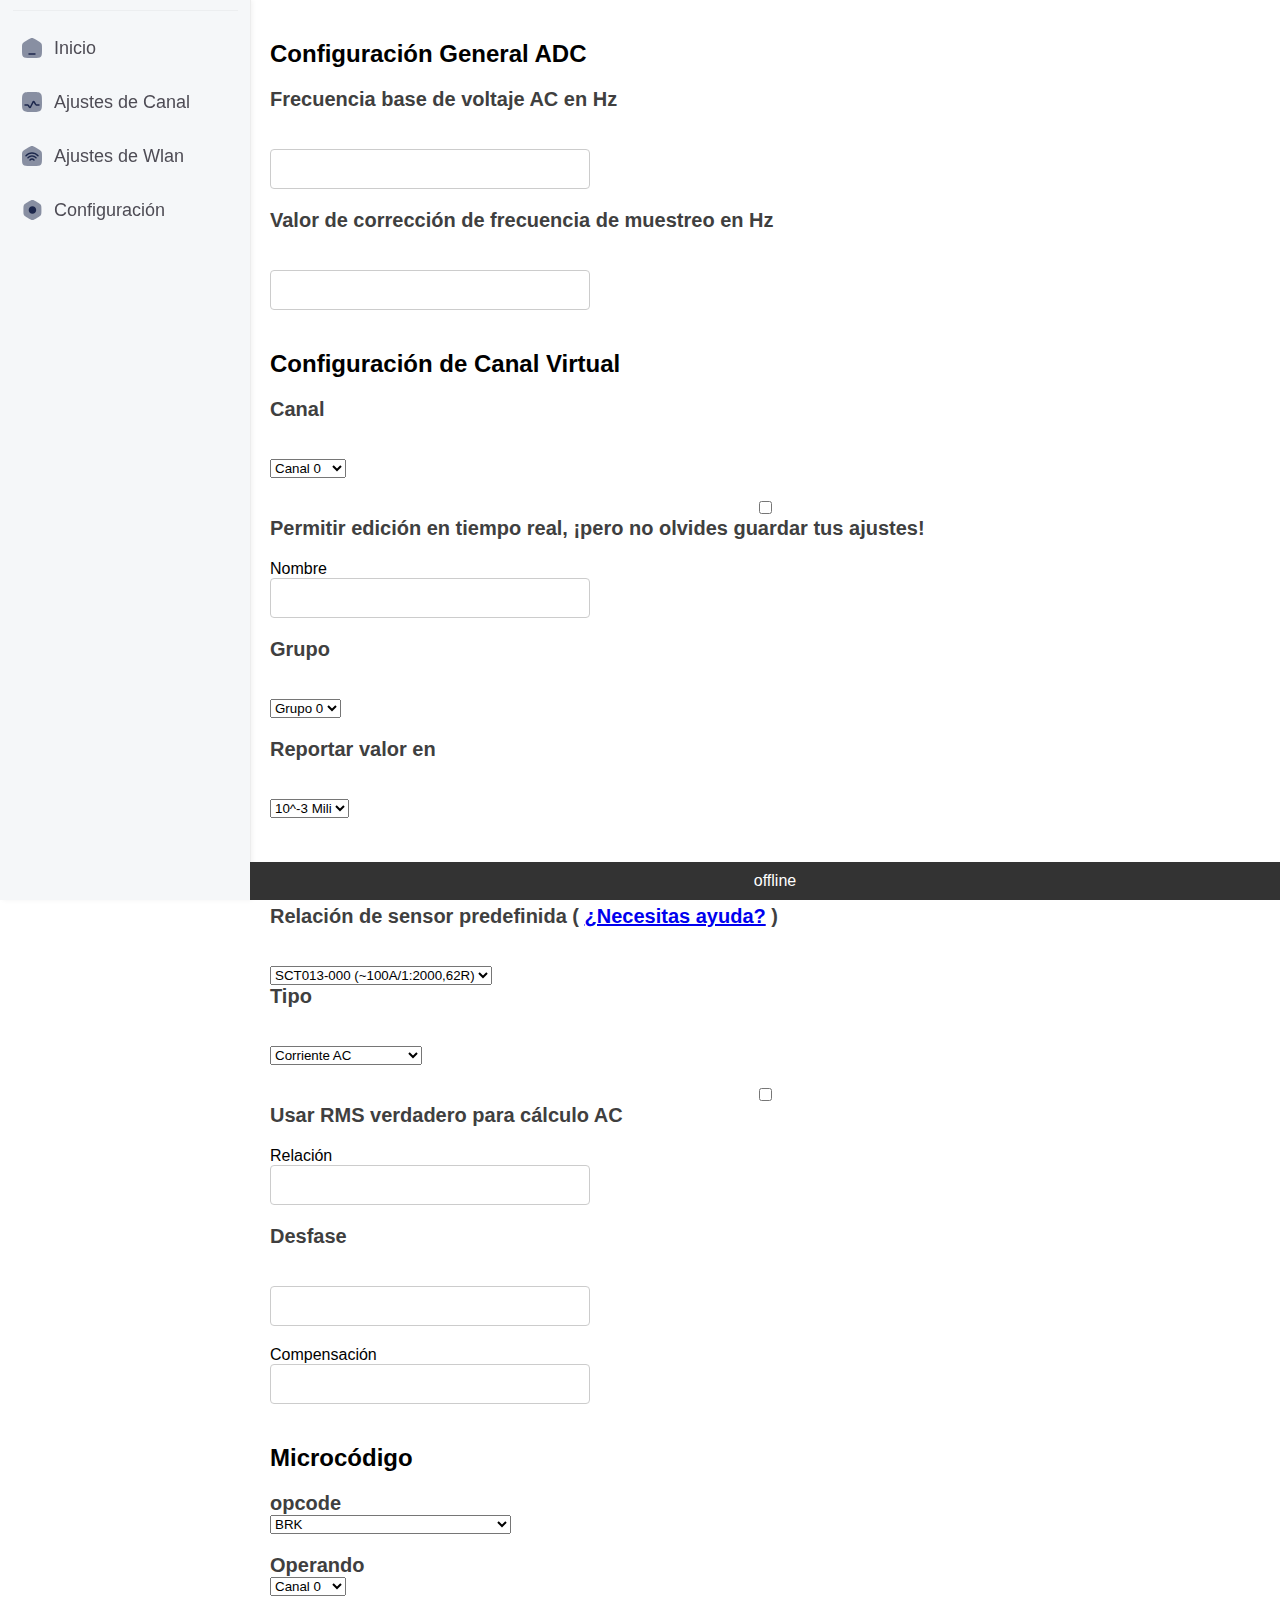
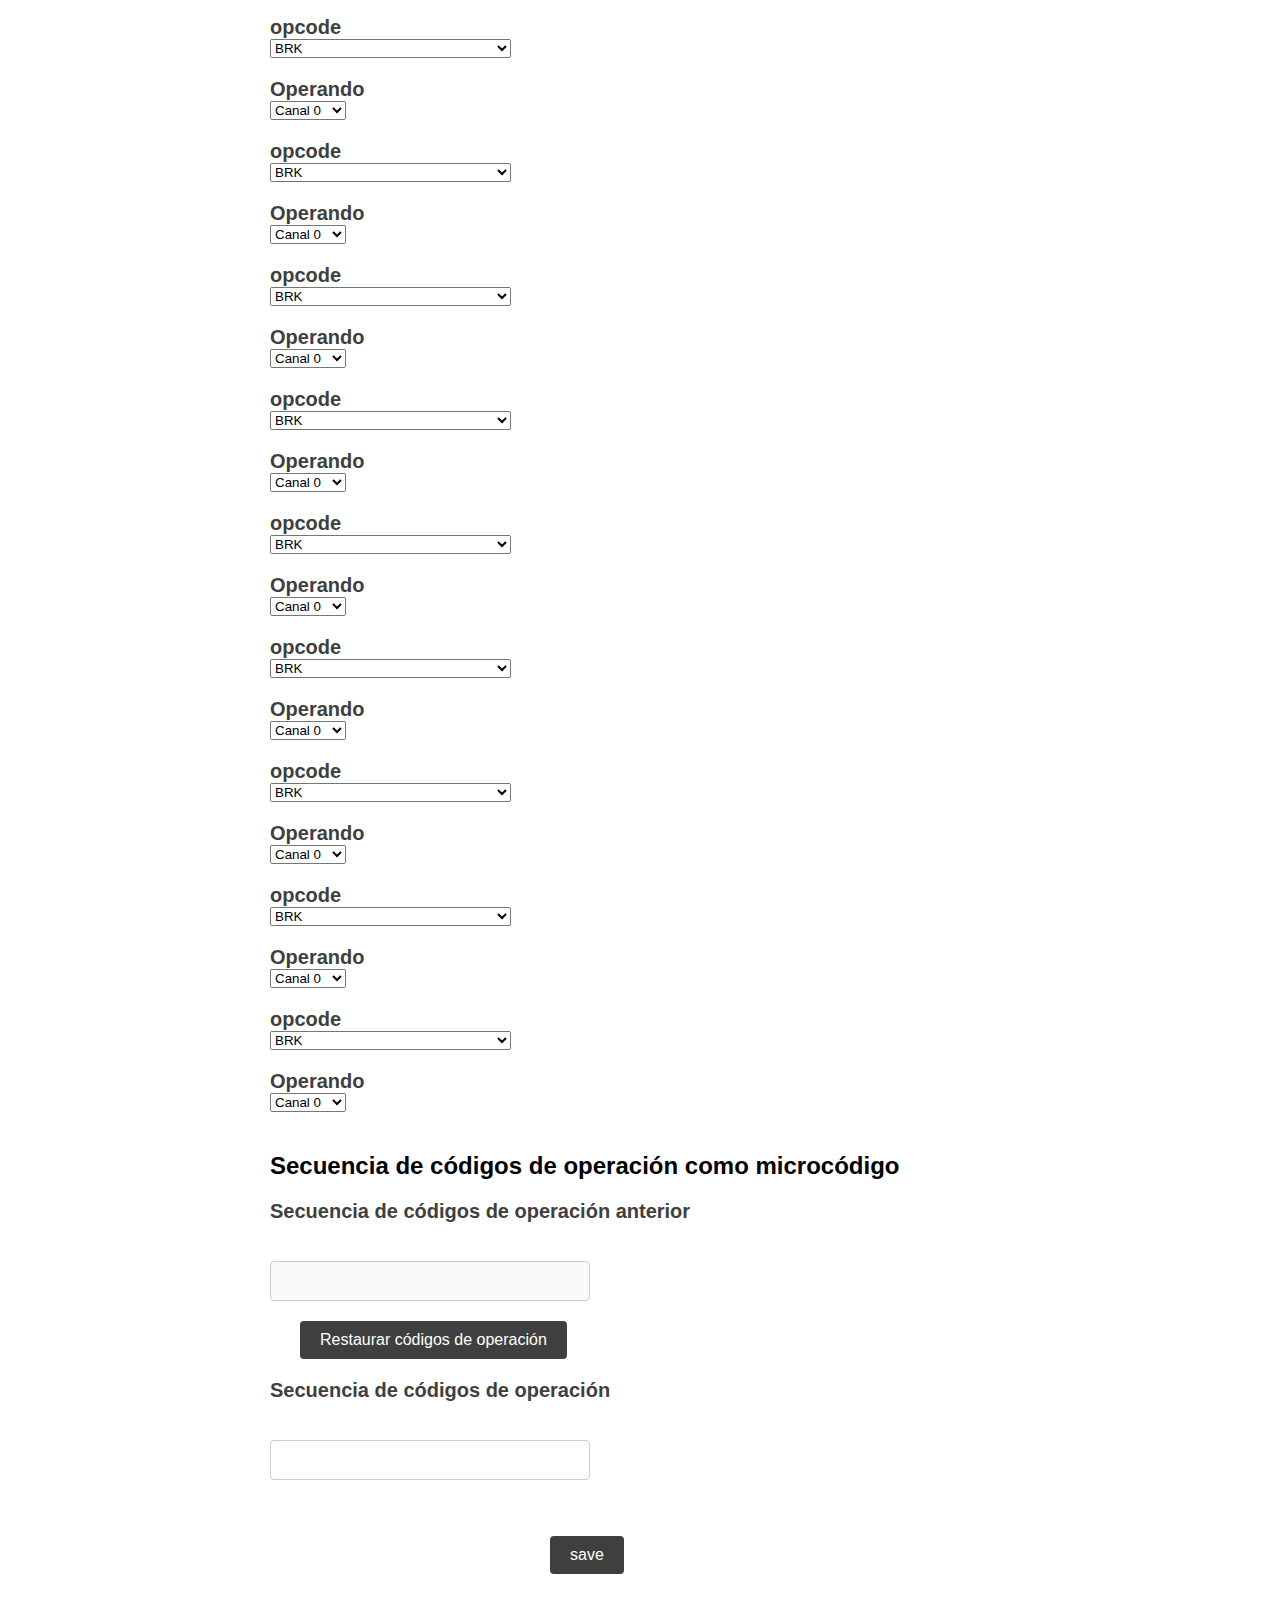
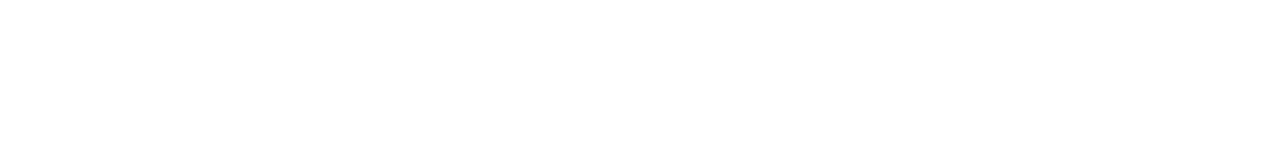
==== commit 129e7ca8: "traducciones varias" ====
--- a/data/channel.htm
+++ b/data/channel.htm
@@ -21,88 +21,88 @@
 </div>
 <main>
   <div id="measurement_settings" class="hbox">
-    <h2>general adc settings</h2>
-    <div class="vbox">
-      <label>AC voltage base frequency in Hz</label><br>
+    <h2>Configuración General ADC</h2>
+    <div class="vbox">
+      <label>Frecuencia base de voltaje AC en Hz</label><br>
       <div class="box">
         <input type='text' size='32' id='network_frequency'></input>
       </div>
     </div>
     <div class="vbox">
-      <label>sample rate correction value in Hz</label><br>
+      <label>Valor de corrección de frecuencia de muestreo en Hz</label><br>
       <div class="box">
         <input type='text' size='32' id='samplerate_corr'></input>
       </div>
     </div>
-    <h2>virtual channel settings</h2>
-    <div class="vbox">
-      <label>channel</label><br>
-      <div class="box">
-        <div class="select-wrapper"><select id="channel" name="channel" onchange='SendSetting("channel");get_channel_config();refreshOpcode( "channel_opcodeseq_str" );'><option value="0">Channel 0</option><option value="1">Channel 1</option><option value="2">Channel 2</option><option value="3">Channel 3</option><option value="4">Channel 4</option><option value="5">Channel 5</option><option value="6">Channel 6</option><option value="7">Channel 7</option><option value="8">Channel 8</option><option value="9">Channel 9</option><option value="10">Channel 10</option><option value="11">Channel 11</option><option value="12">Channel 12</option></select></div>
-      </div>
-    </div>
-    <div class="vbox">
-      <input type="checkbox" id="realtime_edit" name="realtime_edit" unchecked><label for="realtime_edit"> allow realtime editing, but don't forget save your settings!</label>
+    <h2>Configuración de Canal Virtual</h2>
+    <div class="vbox">
+      <label>Canal</label><br>
+      <div class="box">
+        <div class="select-wrapper"><select id="channel" name="channel" onchange='SendSetting("channel");get_channel_config();refreshOpcode( "channel_opcodeseq_str" );'><option value="0">Canal 0</option><option value="1">Canal 1</option><option value="2">Canal 2</option><option value="3">Canal 3</option><option value="4">Canal 4</option><option value="5">Canal 5</option><option value="6">Canal 6</option><option value="7">Canal 7</option><option value="8">Canal 8</option><option value="9">Canal 9</option><option value="10">Canal 10</option><option value="11">Canal 11</option><option value="12">Canal 12</option></select></div>
+      </div>
+    </div>
+    <div class="vbox">
+      <input type="checkbox" id="realtime_edit" name="realtime_edit" unchecked><label for="realtime_edit"> Permitir edición en tiempo real, ¡pero no olvides guardar tus ajustes!</label>
     </div class="vbox">
     <div class="vbox">
-      </label>name</label><br>
+      </label>Nombre</label><br>
       <div class="box">
         <input type='text' size='32' id='channel_name' onchange='if( document.getElementById( "realtime_edit" ).checked ) SendSetting( "channel_name" );'></input>
       </div>
     </div>
     <div class="vbox">
-      <label>group</label><br>
-      <div class="box">
-        <div class="select-wrapper"><select id="channel_group_id" name="channel_group_id"><option value="0">group 0</option><option value="1">group 1</option><option value="2">group 2</option><option value="3">group 3</option><option value="4">group 4</option><option value="5">group 5</option></select></div>
-      </div>
-    </div>
-    <div class="vbox">
-      <label>report value in</label><br>
-      <div class="box">
-        <div class="select-wrapper"><select id="channel_report_exp" name="channel_report_exp" onchange='if( document.getElementById( "realtime_edit" ).checked ) SendSetting( "channel_report_exp" );'><option value="-3">10^-3 Milli</option><option value="0">10^0</option><option value="3">10^3 Kilo</option></select></div>
-      </div>
-    </div>
-    <h2>sensor settings</h2>
-    <div class="vbox">
-      <label>predefined Sensor ratio ( <a href="sensor.htm" target="_blank" rel="noopener noreferrer">need help?</a> )</label><br>
-      <div class="select-wrapper"><select id="SensorType" name="SensorType" onclick='setSensor( document.getElementById( "SensorType" ).value );'><option value="0.025989163\0\-2048.0\true">SCT013-000 (~100A/1:2000,62R)</option><option value="0.330000\30\-2048.0\true">ZMPT101B (~250V/1M:2M)</option><option value="0.006598395\0\-2048.0\false">ACS712 (=5A/1k:2k)</option><option value="0.012207031\0\-2048.0\false">ACS712 (=20A/1k:2k)</option><option value="0.018495502\0\-2048.0\false">ACS712 (=30A/1k:2k)</option><option value="0.008862305\0\0.0\false">voltage divider (=36V/1k:10k)</option><option value="0.004833984\0\0.0\false">voltage divider (=19.8V/2k:10k)</option><option value="0.001208496\0\0.0\false">voltage divider (=4.95V/2k:1k)</option><option value="0.000805664\0\0.0\false">direct voltage</option></select></div>
-    </div>
-    <div class="vbox">
-      <label>type</label><br>
-      <div class="box">
-        <div class="select-wrapper"><select id="channel_type" name="channel_type" onchange='if( document.getElementById( "realtime_edit" ).checked ) SendSetting( "channel_type" );'><option value="0">AC_CURRENT</option><option value="1">AC_VOLTAGE</option><option value="2">DC_CURRENT</option><option value="3">DC_VOLTAGE</option><option value="4">AC_POWER</option><option value="5">AC_REACTIVE_POWER</option><option value="6">DC_POWER</option><option value="7">CHANNEL_NOT_USED</option></select></select></div>
-      </div>
-    </div>
-    <div class="vbox">
-      <input type="checkbox" id="channel_true_rms" name="channel_true_rms" onchange='if( document.getElementById( "realtime_edit" ).checked ) SendCheckboxSetting( "channel_true_rms" );' unchecked><label for="channel_true_rms"> use true rms for AC calculation</label>
+      <label>Grupo</label><br>
+      <div class="box">
+        <div class="select-wrapper"><select id="channel_group_id" name="channel_group_id"><option value="0">Grupo 0</option><option value="1">Grupo 1</option><option value="2">Grupo 2</option><option value="3">Grupo 3</option><option value="4">Grupo 4</option><option value="5">Grupo 5</option></select></div>
+      </div>
+    </div>
+    <div class="vbox">
+      <label>Reportar valor en</label><br>
+      <div class="box">
+        <div class="select-wrapper"><select id="channel_report_exp" name="channel_report_exp" onchange='if( document.getElementById( "realtime_edit" ).checked ) SendSetting( "channel_report_exp" );'><option value="-3">10^-3 Mili</option><option value="0">10^0</option><option value="3">10^3 Kilo</option></select></div>
+      </div>
+    </div>
+    <h2>Configuración del Sensor</h2>
+    <div class="vbox">
+      <label>Relación de sensor predefinida ( <a href="sensor.htm" target="_blank" rel="noopener noreferrer">¿Necesitas ayuda?</a> )</label><br>
+      <div class="select-wrapper"><select id="SensorType" name="SensorType" onclick='setSensor( document.getElementById( "SensorType" ).value );'><option value="0.025989163\0\-2048.0\true">SCT013-000 (~100A/1:2000,62R)</option><option value="0.330000\30\-2048.0\true">ZMPT101B (~250V/1M:2M)</option><option value="0.006598395\0\-2048.0\false">ACS712 (=5A/1k:2k)</option><option value="0.012207031\0\-2048.0\false">ACS712 (=20A/1k:2k)</option><option value="0.018495502\0\-2048.0\false">ACS712 (=30A/1k:2k)</option><option value="0.008862305\0\0.0\false">Divisor de voltaje (=36V/1k:10k)</option><option value="0.004833984\0\0.0\false">Divisor de voltaje (=19.8V/2k:10k)</option><option value="0.001208496\0\0.0\false">Divisor de voltaje (=4.95V/2k:1k)</option><option value="0.000805664\0\0.0\false">Voltaje directo</option></select></div>
+    </div>
+    <div class="vbox">
+      <label>Tipo</label><br>
+      <div class="box">
+        <div class="select-wrapper"><select id="channel_type" name="channel_type" onchange='if( document.getElementById( "realtime_edit" ).checked ) SendSetting( "channel_type" );'><option value="0">Corriente AC</option><option value="1">Voltaje AC</option><option value="2">Corriente DC</option><option value="3">Voltaje DC</option><option value="4">Potencia AC</option><option value="5">Potencia Reactiva AC</option><option value="6">Potencia DC</option><option value="7">Canal No Usado</option></select></select></div>
+      </div>
+    </div>
+    <div class="vbox">
+      <input type="checkbox" id="channel_true_rms" name="channel_true_rms" onchange='if( document.getElementById( "realtime_edit" ).checked ) SendCheckboxSetting( "channel_true_rms" );' unchecked><label for="channel_true_rms"> Usar RMS verdadero para cálculo AC</label>
     </div class="vbox">
     <div class="vbox">
-      </label>ratio</label><br>
+      </label>Relación</label><br>
       <div class="box">
         <input type='text' size='32' id='channel_ratio' onchange='if( document.getElementById( "realtime_edit" ).checked ) SendSetting( "channel_ratio" );'></input>
       </div>
     </div>
     <div class="vbox">
-      <label>phaseshift</label><br>
+      <label>Desfase</label><br>
       <div class="box">
         <input type='text' size='32' id='channel_phaseshift' onchange='if( document.getElementById( "realtime_edit" ).checked ) SendSetting( "channel_phaseshift" );'></input>
       </div>
     </div>
     <div class="vbox">
-      </label>offset</label><br>
+      </label>Compensación</label><br>
       <div class="box">
         <input type='text' size='32' id='channel_offset' onchange='if( document.getElementById( "realtime_edit" ).checked ) SendSetting( "channel_offset" );'></input>
       </div>
     </div>
-    <h2>microcode</h2>
+    <h2>Microcódigo</h2>
     <div class="vbox">
       <div class="box">
         <label>opcode</label><br>
         <div class="select-wrapper"><select id="opcode_0" name="opcode_0" onclick='refreshOpcodeStr( "channel_opcodeseq_str" );'><option value="0">BRK</option><option value="4">NOP</option><option value="1">A = A + OPERAND</option><option value="2">A = A - OPERAND</option><option value="3">A = A * OPERAND</option><option value="8">A = A * OPERAND RATIO</option><option value="9">A = A * OPERAND SIGN</option><option value="b">A = A * OPERAND REACTIVE SIGN</option><option value="a">A = |A|</option><option value="d">NEG</option><option value="e">PASS NEGATIV</option><option value="f">PASS POSITIV</option><option value="5">A = ADC FROM OPERAND</option><option value="7">FILTER A WITH</option><option value="6">SET A TO</option></select></div>
       </div>
       <div class="box">
-        <label>operand</label><br>
-        <div class="select-wrapper"><select id="channel_0" name="channel_0"onclick='refreshOpcodeStr( "channel_opcodeseq_str" )';><option value="0">Channel 0</option><option value="1">Channel 1</option><option value="2">Channel 2</option><option value="3">Channel 3</option><option value="4">Channel 4</option><option value="5">Channel 5</option><option value="6">Channel 6</option><option value="7">Channel 7</option><option value="8">Channel 8</option><option value="9">Channel 9</option><option value="a">Channel 10</option><option value="b">Channel 11</option><option value="c">Channel 12</option></select></div>
+        <label>Operando</label><br>
+        <div class="select-wrapper"><select id="channel_0" name="channel_0"onclick='refreshOpcodeStr( "channel_opcodeseq_str" )';><option value="0">Canal 0</option><option value="1">Canal 1</option><option value="2">Canal 2</option><option value="3">Canal 3</option><option value="4">Canal 4</option><option value="5">Canal 5</option><option value="6">Canal 6</option><option value="7">Canal 7</option><option value="8">Canal 8</option><option value="9">Canal 9</option><option value="a">Canal 10</option><option value="b">Canal 11</option><option value="c">Canal 12</option></select></div>
       </div>
     </div>
     <div class="vbox">
@@ -111,8 +111,8 @@
         <div class="select-wrapper"><select id="opcode_1" name="opcode_1" onclick='refreshOpcodeStr( "channel_opcodeseq_str");'><option value="0">BRK</option><option value="4">NOP</option><option value="1">A = A + OPERAND</option><option value="2">A = A - OPERAND</option><option value="3">A = A * OPERAND</option><option value="8">A = A * OPERAND RATIO</option><option value="9">A = A * OPERAND SIGN</option><option value="b">A = A * OPERAND REACTIVE SIGN</option><option value="a">A = |A|</option><option value="d">NEG</option><option value="e">PASS NEGATIV</option><option value="f">PASS POSITIV</option><option value="5">A = ADC FROM OPERAND</option><option value="7">FILTER A WITH</option><option value="6">SET A TO</option></select></div>
       </div>
       <div class="box">
-        <label>operand</label><br>
-        <div class="select-wrapper"><select id="channel_1" name="channel_1"onclick='refreshOpcodeStr( "channel_opcodeseq_str")';><option value="0">Channel 0</option><option value="1">Channel 1</option><option value="2">Channel 2</option><option value="3">Channel 3</option><option value="4">Channel 4</option><option value="5">Channel 5</option><option value="6">Channel 6</option><option value="7">Channel 7</option><option value="8">Channel 8</option><option value="9">Channel 9</option><option value="a">Channel 10</option><option value="b">Channel 11</option><option value="c">Channel 12</option></select></div>
+        <label>Operando</label><br>
+        <div class="select-wrapper"><select id="channel_1" name="channel_1"onclick='refreshOpcodeStr( "channel_opcodeseq_str")';><option value="0">Canal 0</option><option value="1">Canal 1</option><option value="2">Canal 2</option><option value="3">Canal 3</option><option value="4">Canal 4</option><option value="5">Canal 5</option><option value="6">Canal 6</option><option value="7">Canal 7</option><option value="8">Canal 8</option><option value="9">Canal 9</option><option value="a">Canal 10</option><option value="b">Canal 11</option><option value="c">Canal 12</option></select></div>
       </div>
     </div>
     <div class="vbox">
@@ -121,8 +121,8 @@
         <div class="select-wrapper"><select id="opcode_2" name="opcode_2" onclick='refreshOpcodeStr( "channel_opcodeseq_str" );'><option value="0">BRK</option><option value="4">NOP</option><option value="1">A = A + OPERAND</option><option value="2">A = A - OPERAND</option><option value="3">A = A * OPERAND</option><option value="8">A = A * OPERAND RATIO</option><option value="9">A = A * OPERAND SIGN</option><option value="b">A = A * OPERAND REACTIVE SIGN</option><option value="a">A = |A|</option><option value="d">NEG</option><option value="e">PASS NEGATIV</option><option value="f">PASS POSITIV</option><option value="5">A = ADC FROM OPERAND</option><option value="7">FILTER A WITH</option><option value="6">SET A TO</option></select></div>
       </div>
       <div class="box">
-        <label>operand</label><br>
-        <div class="select-wrapper"><select id="channel_2" name="channel_2"onclick='refreshOpcodeStr( "channel_opcodeseq_str" )';><option value="0">Channel 0</option><option value="1">Channel 1</option><option value="2">Channel 2</option><option value="3">Channel 3</option><option value="4">Channel 4</option><option value="5">Channel 5</option><option value="6">Channel 6</option><option value="7">Channel 7</option><option value="8">Channel 8</option><option value="9">Channel 9</option><option value="a">Channel 10</option><option value="b">Channel 11</option><option value="c">Channel 12</option></select></div>
+        <label>Operando</label><br>
+        <div class="select-wrapper"><select id="channel_2" name="channel_2"onclick='refreshOpcodeStr( "channel_opcodeseq_str" )';><option value="0">Canal 0</option><option value="1">Canal 1</option><option value="2">Canal 2</option><option value="3">Canal 3</option><option value="4">Canal 4</option><option value="5">Canal 5</option><option value="6">Canal 6</option><option value="7">Canal 7</option><option value="8">Canal 8</option><option value="9">Canal 9</option><option value="a">Canal 10</option><option value="b">Canal 11</option><option value="c">Canal 12</option></select></div>
       </div>
     </div>
     <div class="vbox">
@@ -131,8 +131,8 @@
         <div class="select-wrapper"><select id="opcode_3" name="opcode_3" onclick='refreshOpcodeStr( "channel_opcodeseq_str" );'><option value="0">BRK</option><option value="4">NOP</option><option value="1">A = A + OPERAND</option><option value="2">A = A - OPERAND</option><option value="3">A = A * OPERAND</option><option value="8">A = A * OPERAND RATIO</option><option value="9">A = A * OPERAND SIGN</option><option value="b">A = A * OPERAND REACTIVE SIGN</option><option value="a">A = |A|</option><option value="d">NEG</option><option value="e">PASS NEGATIV</option><option value="f">PASS POSITIV</option><option value="5">A = ADC FROM OPERAND</option><option value="7">FILTER A WITH</option><option value="6">SET A TO</option></select></div>
       </div>
       <div class="box">
-        <label>operand</label><br>
-        <div class="select-wrapper"><select id="channel_3" name="channel_3"onclick='refreshOpcodeStr( "channel_opcodeseq_str" )';><option value="0">Channel 0</option><option value="1">Channel 1</option><option value="2">Channel 2</option><option value="3">Channel 3</option><option value="4">Channel 4</option><option value="5">Channel 5</option><option value="6">Channel 6</option><option value="7">Channel 7</option><option value="8">Channel 8</option><option value="9">Channel 9</option><option value="a">Channel 10</option><option value="b">Channel 11</option><option value="c">Channel 12</option></select></div>
+        <label>Operando</label><br>
+        <div class="select-wrapper"><select id="channel_3" name="channel_3"onclick='refreshOpcodeStr( "channel_opcodeseq_str" )';><option value="0">Canal 0</option><option value="1">Canal 1</option><option value="2">Canal 2</option><option value="3">Canal 3</option><option value="4">Canal 4</option><option value="5">Canal 5</option><option value="6">Canal 6</option><option value="7">Canal 7</option><option value="8">Canal 8</option><option value="9">Canal 9</option><option value="a">Canal 10</option><option value="b">Canal 11</option><option value="c">Canal 12</option></select></div>
       </div>
     </div>
     <div class="vbox">
@@ -141,8 +141,8 @@
         <div class="select-wrapper"><select id="opcode_4" name="opcode_4" onclick='refreshOpcodeStr( "channel_opcodeseq_str" );'><option value="0">BRK</option><option value="4">NOP</option><option value="1">A = A + OPERAND</option><option value="2">A = A - OPERAND</option><option value="3">A = A * OPERAND</option><option value="8">A = A * OPERAND RATIO</option><option value="9">A = A * OPERAND SIGN</option><option value="b">A = A * OPERAND REACTIVE SIGN</option><option value="a">A = |A|</option><option value="d">NEG</option><option value="e">PASS NEGATIV</option><option value="f">PASS POSITIV</option><option value="5">A = ADC FROM OPERAND</option><option value="7">FILTER A WITH</option><option value="6">SET A TO</option></select></div>
       </div>
       <div class="box">
-        <label>operand</label><br>
-        <div class="select-wrapper"><select id="channel_4" name="channel_4"onclick='refreshOpcodeStr( "channel_opcodeseq_str" )';><option value="0">Channel 0</option><option value="1">Channel 1</option><option value="2">Channel 2</option><option value="3">Channel 3</option><option value="4">Channel 4</option><option value="5">Channel 5</option><option value="6">Channel 6</option><option value="7">Channel 7</option><option value="8">Channel 8</option><option value="9">Channel 9</option><option value="a">Channel 10</option><option value="b">Channel 11</option><option value="c">Channel 12</option></select></div>
+        <label>Operando</label><br>
+        <div class="select-wrapper"><select id="channel_4" name="channel_4"onclick='refreshOpcodeStr( "channel_opcodeseq_str" )';><option value="0">Canal 0</option><option value="1">Canal 1</option><option value="2">Canal 2</option><option value="3">Canal 3</option><option value="4">Canal 4</option><option value="5">Canal 5</option><option value="6">Canal 6</option><option value="7">Canal 7</option><option value="8">Canal 8</option><option value="9">Canal 9</option><option value="a">Canal 10</option><option value="b">Canal 11</option><option value="c">Canal 12</option></select></div>
       </div>
     </div>
     <div class="vbox">
@@ -151,8 +151,8 @@
         <div class="select-wrapper"><select id="opcode_5" name="opcode_5" onclick='refreshOpcodeStr( "channel_opcodeseq_str" );'><option value="0">BRK</option><option value="4">NOP</option><option value="1">A = A + OPERAND</option><option value="2">A = A - OPERAND</option><option value="3">A = A * OPERAND</option><option value="8">A = A * OPERAND RATIO</option><option value="9">A = A * OPERAND SIGN</option><option value="b">A = A * OPERAND REACTIVE SIGN</option><option value="a">A = |A|</option><option value="d">NEG</option><option value="e">PASS NEGATIV</option><option value="f">PASS POSITIV</option><option value="5">A = ADC FROM OPERAND</option><option value="7">FILTER A WITH</option><option value="6">SET A TO</option></select></div>
       </div>
       <div class="box">
-        <label>operand</label><br>
-        <div class="select-wrapper"><select id="channel_5" name="channel_5"onclick='refreshOpcodeStr( "channel_opcodeseq_str" )';><option value="0">Channel 0</option><option value="1">Channel 1</option><option value="2">Channel 2</option><option value="3">Channel 3</option><option value="4">Channel 4</option><option value="5">Channel 5</option><option value="6">Channel 6</option><option value="7">Channel 7</option><option value="8">Channel 8</option><option value="9">Channel 9</option><option value="a">Channel 10</option><option value="b">Channel 11</option><option value="c">Channel 12</option></select></div>
+        <label>Operando</label><br>
+        <div class="select-wrapper"><select id="channel_5" name="channel_5"onclick='refreshOpcodeStr( "channel_opcodeseq_str" )';><option value="0">Canal 0</option><option value="1">Canal 1</option><option value="2">Canal 2</option><option value="3">Canal 3</option><option value="4">Canal 4</option><option value="5">Canal 5</option><option value="6">Canal 6</option><option value="7">Canal 7</option><option value="8">Canal 8</option><option value="9">Canal 9</option><option value="a">Canal 10</option><option value="b">Canal 11</option><option value="c">Canal 12</option></select></div>
       </div>
     </div>
     <div class="vbox">
@@ -161,8 +161,8 @@
         <div class="select-wrapper"><select id="opcode_6" name="opcode_6" onclick='refreshOpcodeStr( "channel_opcodeseq_str" );'><option value="0">BRK</option><option value="4">NOP</option><option value="1">A = A + OPERAND</option><option value="2">A = A - OPERAND</option><option value="3">A = A * OPERAND</option><option value="8">A = A * OPERAND RATIO</option><option value="9">A = A * OPERAND SIGN</option><option value="b">A = A * OPERAND REACTIVE SIGN</option><option value="a">A = |A|</option><option value="d">NEG</option><option value="e">PASS NEGATIV</option><option value="f">PASS POSITIV</option><option value="5">A = ADC FROM OPERAND</option><option value="7">FILTER A WITH</option><option value="6">SET A TO</option></select></div>
       </div>
       <div class="box">
-        <label>operand</label><br>
-        <div class="select-wrapper"><select id="channel_6" name="channel_6"onclick='refreshOpcodeStr( "channel_opcodeseq_str" )';><option value="0">Channel 0</option><option value="1">Channel 1</option><option value="2">Channel 2</option><option value="3">Channel 3</option><option value="4">Channel 4</option><option value="5">Channel 5</option><option value="6">Channel 6</option><option value="7">Channel 7</option><option value="8">Channel 8</option><option value="9">Channel 9</option><option value="a">Channel 10</option><option value="b">Channel 11</option><option value="c">Channel 12</option></select></div>
+        <label>Operando</label><br>
+        <div class="select-wrapper"><select id="channel_6" name="channel_6"onclick='refreshOpcodeStr( "channel_opcodeseq_str" )';><option value="0">Canal 0</option><option value="1">Canal 1</option><option value="2">Canal 2</option><option value="3">Canal 3</option><option value="4">Canal 4</option><option value="5">Canal 5</option><option value="6">Canal 6</option><option value="7">Canal 7</option><option value="8">Canal 8</option><option value="9">Canal 9</option><option value="a">Canal 10</option><option value="b">Canal 11</option><option value="c">Canal 12</option></select></div>
       </div>
     </div>
     <div class="vbox">
@@ -171,8 +171,8 @@
         <div class="select-wrapper"><select id="opcode_7" name="opcode_7" onclick='refreshOpcodeStr( "channel_opcodeseq_str" );'><option value="0">BRK</option><option value="4">NOP</option><option value="1">A = A + OPERAND</option><option value="2">A = A - OPERAND</option><option value="3">A = A * OPERAND</option><option value="8">A = A * OPERAND RATIO</option><option value="9">A = A * OPERAND SIGN</option><option value="b">A = A * OPERAND REACTIVE SIGN</option><option value="a">A = |A|</option><option value="d">NEG</option><option value="e">PASS NEGATIV</option><option value="f">PASS POSITIV</option><option value="5">A = ADC FROM OPERAND</option><option value="7">FILTER A WITH</option><option value="6">SET A TO</option></select></div>
       </div>
       <div class="box">
-        <label>operand</label><br>
-        <div class="select-wrapper"><select id="channel_7" name="channel_7"onclick='refreshOpcodeStr( "channel_opcodeseq_str" )';><option value="0">Channel 0</option><option value="1">Channel 1</option><option value="2">Channel 2</option><option value="3">Channel 3</option><option value="4">Channel 4</option><option value="5">Channel 5</option><option value="6">Channel 6</option><option value="7">Channel 7</option><option value="8">Channel 8</option><option value="9">Channel 9</option><option value="a">Channel 10</option><option value="b">Channel 11</option><option value="c">Channel 12</option></select></div>
+        <label>Operando</label><br>
+        <div class="select-wrapper"><select id="channel_7" name="channel_7"onclick='refreshOpcodeStr( "channel_opcodeseq_str" )';><option value="0">Canal 0</option><option value="1">Canal 1</option><option value="2">Canal 2</option><option value="3">Canal 3</option><option value="4">Canal 4</option><option value="5">Canal 5</option><option value="6">Canal 6</option><option value="7">Canal 7</option><option value="8">Canal 8</option><option value="9">Canal 9</option><option value="a">Canal 10</option><option value="b">Canal 11</option><option value="c">Canal 12</option></select></div>
       </div>
     </div>
     <div class="vbox">
@@ -181,8 +181,8 @@
         <div class="select-wrapper"><select id="opcode_8" name="opcode_8" onclick='refreshOpcodeStr( "channel_opcodeseq_str" );'><option value="0">BRK</option><option value="4">NOP</option><option value="1">A = A + OPERAND</option><option value="2">A = A - OPERAND</option><option value="3">A = A * OPERAND</option><option value="8">A = A * OPERAND RATIO</option><option value="9">A = A * OPERAND SIGN</option><option value="b">A = A * OPERAND REACTIVE SIGN</option><option value="a">A = |A|</option><option value="d">NEG</option><option value="e">PASS NEGATIV</option><option value="f">PASS POSITIV</option><option value="5">A = ADC FROM OPERAND</option><option value="7">FILTER A WITH</option><option value="6">SET A TO</option></select></div>
       </div>
       <div class="box">
-        <label>operand</label><br>
-        <div class="select-wrapper"><select id="channel_8" name="channel_8"onclick='refreshOpcodeStr( "channel_opcodeseq_str" )';><option value="0">Channel 0</option><option value="1">Channel 1</option><option value="2">Channel 2</option><option value="3">Channel 3</option><option value="4">Channel 4</option><option value="5">Channel 5</option><option value="6">Channel 6</option><option value="7">Channel 7</option><option value="8">Channel 8</option><option value="9">Channel 9</option><option value="a">Channel 10</option><option value="b">Channel 11</option><option value="c">Channel 12</option></select></div>
+        <label>Operando</label><br>
+        <div class="select-wrapper"><select id="channel_8" name="channel_8"onclick='refreshOpcodeStr( "channel_opcodeseq_str" )';><option value="0">Canal 0</option><option value="1">Canal 1</option><option value="2">Canal 2</option><option value="3">Canal 3</option><option value="4">Canal 4</option><option value="5">Canal 5</option><option value="6">Canal 6</option><option value="7">Canal 7</option><option value="8">Canal 8</option><option value="9">Canal 9</option><option value="a">Canal 10</option><option value="b">Canal 11</option><option value="c">Canal 12</option></select></div>
       </div>
     </div>
     <div class="vbox">
@@ -191,22 +191,22 @@
         <div class="select-wrapper"><select id="opcode_9" name="opcode_9" onclick='refreshOpcodeStr( "channel_opcodeseq_str" );'><option value="0">BRK</option><option value="4">NOP</option><option value="1">A = A + OPERAND</option><option value="2">A = A - OPERAND</option><option value="3">A = A * OPERAND</option><option value="8">A = A * OPERAND RATIO</option><option value="9">A = A * OPERAND SIGN</option><option value="b">A = A * OPERAND REACTIVE SIGN</option><option value="a">A = |A|</option><option value="d">NEG</option><option value="e">PASS NEGATIV</option><option value="f">PASS POSITIV</option><option value="5">A = ADC FROM OPERAND</option><option value="7">FILTER A WITH</option><option value="6">SET A TO</option></select></div>
       </div>
       <div class="box">
-        <label>operand</label><br>
-        <div class="select-wrapper"><select id="channel_9" name="channel_9"onclick='refreshOpcodeStr( "channel_opcodeseq_str" )';><option value="0">Channel 0</option><option value="1">Channel 1</option><option value="2">Channel 2</option><option value="3">Channel 3</option><option value="4">Channel 4</option><option value="5">Channel 5</option><option value="6">Channel 6</option><option value="7">Channel 7</option><option value="8">Channel 8</option><option value="9">Channel 9</option><option value="a">Channel 10</option><option value="b">Channel 11</option><option value="c">Channel 12</option></select></div>
-      </div>
-    </div>
-    <h2>microcode as opcode sequence</h2>
-    <div class="vbox">
-      <label>old opcode sequence</label><br>
+        <label>Operando</label><br>
+        <div class="select-wrapper"><select id="channel_9" name="channel_9"onclick='refreshOpcodeStr( "channel_opcodeseq_str" )';><option value="0">Canal 0</option><option value="1">Canal 1</option><option value="2">Canal 2</option><option value="3">Canal 3</option><option value="4">Canal 4</option><option value="5">Canal 5</option><option value="6">Canal 6</option><option value="7">Canal 7</option><option value="8">Canal 8</option><option value="9">Canal 9</option><option value="a">Canal 10</option><option value="b">Canal 11</option><option value="c">Canal 12</option></select></div>
+      </div>
+    </div>
+    <h2>Secuencia de códigos de operación como microcódigo</h2>
+    <div class="vbox">
+      <label>Secuencia de códigos de operación anterior</label><br>
       <div class="box">
         <input type='text' size='32' id='old_channel_opcodeseq_str' name='old_channel_opcodeseq_str' disabled></input>
       </div>
       <div class="box">
-        <button type='button' onclick='document.getElementById( "channel_opcodeseq_str" ).value = document.getElementById( "old_channel_opcodeseq_str" ).value; refreshOpcode( "channel_opcodeseq_str" );' class='smallbutton'>restore opcodes</button>
-      </div>
-    </div>
-    <div class="vbox">
-      <label>opcode sequence</label><br>
+        <button type='button' onclick='document.getElementById( "channel_opcodeseq_str" ).value = document.getElementById( "old_channel_opcodeseq_str" ).value; refreshOpcode( "channel_opcodeseq_str" );' class='smallbutton'>Restaurar códigos de operación</button>
+      </div>
+    </div>
+    <div class="vbox">
+      <label>Secuencia de códigos de operación</label><br>
       <div class="box">
         <input type='text' size='32' id='channel_opcodeseq_str' name='channel_opcodeseq_str' onchange='refreshOpcode( "channel_opcodeseq_str" );'></input>
       </div>
